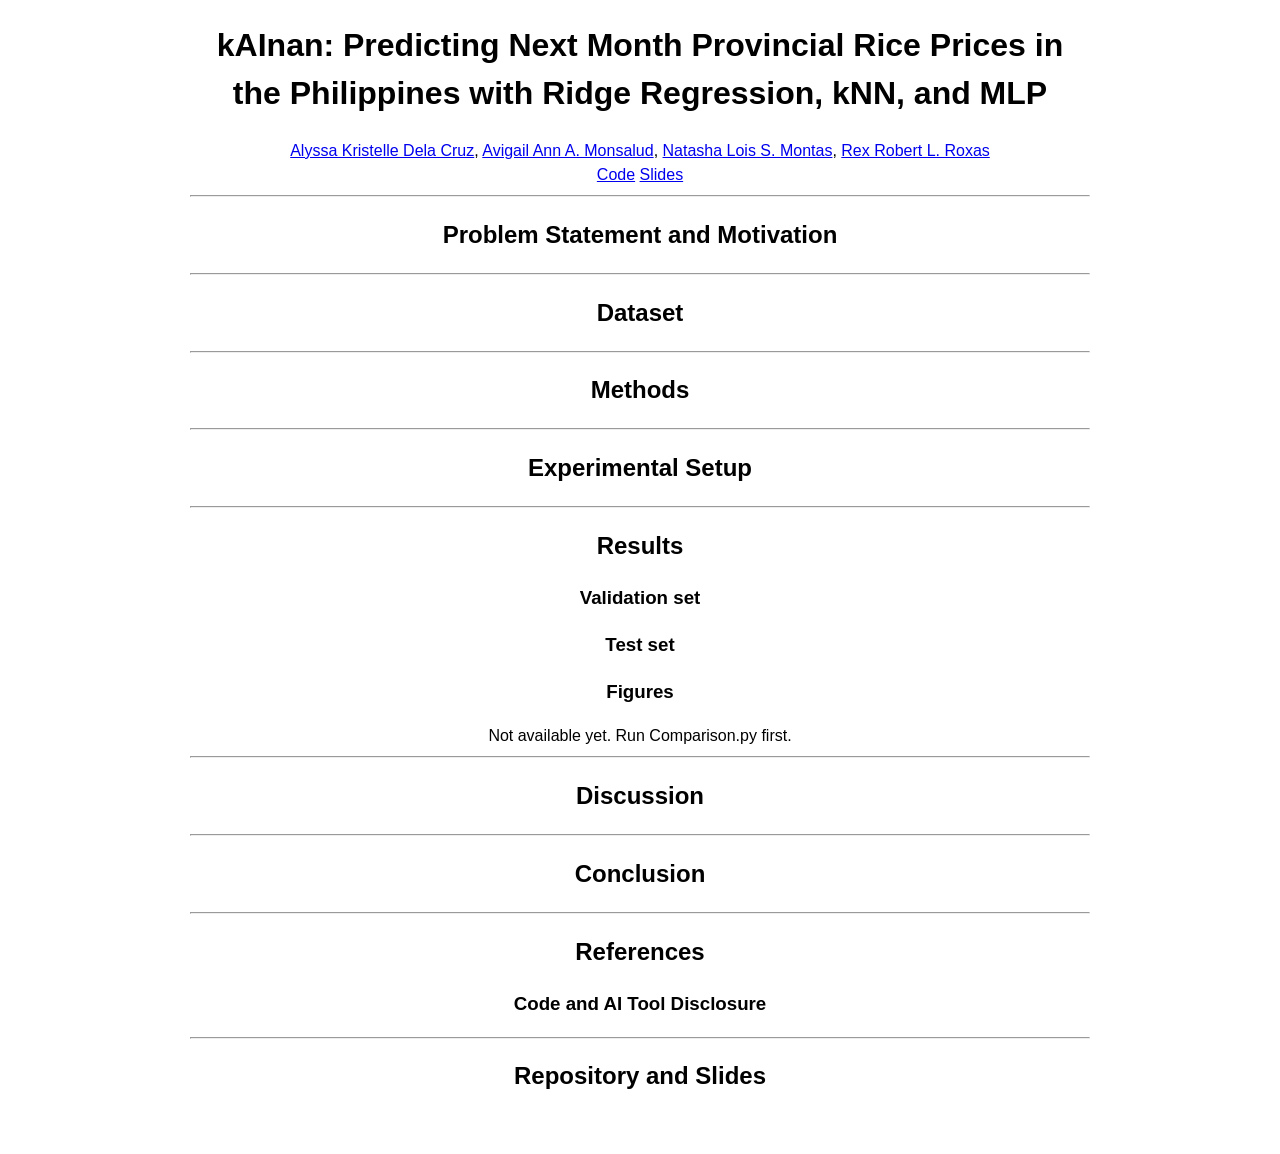
==== docs/index.html @ 431639cb "chore: update project page" ====
<!DOCTYPE html>
<html lang="en">
<head>
<meta charset="utf-8">
<meta name="viewport" content="width=device-width, initial-scale=1">
<title>kAInan Project Page</title>
<style>
    body { max-width: 900px; margin: 0 auto; padding: 0 16px 40px; text-align: center; font-family: Helvetica, Arial, sans-serif; line-height: 1.5; }
    table { margin: 12px auto; border-collapse: collapse; }
    th, td { border: 1px solid #999; padding: 6px 10px; }
    ul, ol { list-style-position: inside; padding: 0; }
    img { max-width: 100%; }
</style>
</head>
<body>

<!-- Every [data-content="name"] box is filled by script.js using the matching entry in content.js -->

<!-- 1. Title and group members -->
<header>
    <h1 data-content="title"></h1>
    <div data-content="members"></div>
    <div data-content="links"></div>
</header>
<hr>

<section id="problem">
    <h2>Problem Statement and Motivation</h2>
    <div data-content="problem"></div>
</section>
<hr>

<section id="dataset">
    <h2>Dataset</h2>
    <div data-content="dataset"></div>
</section>
<hr>

<section id="methods">
    <h2>Methods</h2>
    <div data-content="methods"></div>
</section>
<hr>

<section id="setup">
    <h2>Experimental Setup</h2>
    <div data-content="setup"></div>
</section>
<hr>

<section id="results">
    <h2>Results</h2>
    <div data-content="results"></div>

    <h3>Validation set</h3>
    <!-- loaded from assets/results_val.html written by comparison py  -->
    <div data-include="assets/results_val.html"></div>

    <h3>Test set</h3>
    <!-- loaded from assets/results_test.html written by comparison py -->
    <div data-include="assets/results_test.html"></div>

    <h3>Figures</h3>
    <!-- loaded from assets/*_test.png written by comparison py-->
    <div data-figures="assets/error_bars_test.png|MAE and RMSE per method,assets/pred_vs_actual_test.png|Predicted vs actual price,assets/error_by_month_test.png|Average error by month"></div>
</section>
<hr>

<section id="discussion">
    <h2>Discussion</h2>
    <div data-content="discussion"></div>
</section>
<hr>

<section id="conclusion">
    <h2>Conclusion</h2>
    <div data-content="conclusion"></div>
</section>
<hr>

<section id="references">
    <h2>References</h2>
    <div data-content="references"></div>
    <h3>Code and AI Tool Disclosure</h3>
    <div data-content="disclosure"></div>
</section>
<hr>

<section id="repo">
    <h2>Repository and Slides</h2>
    <div data-content="repo"></div>
</section>

<script src="content.js"></script>
<script src="script.js"></script>
</body>
</html>
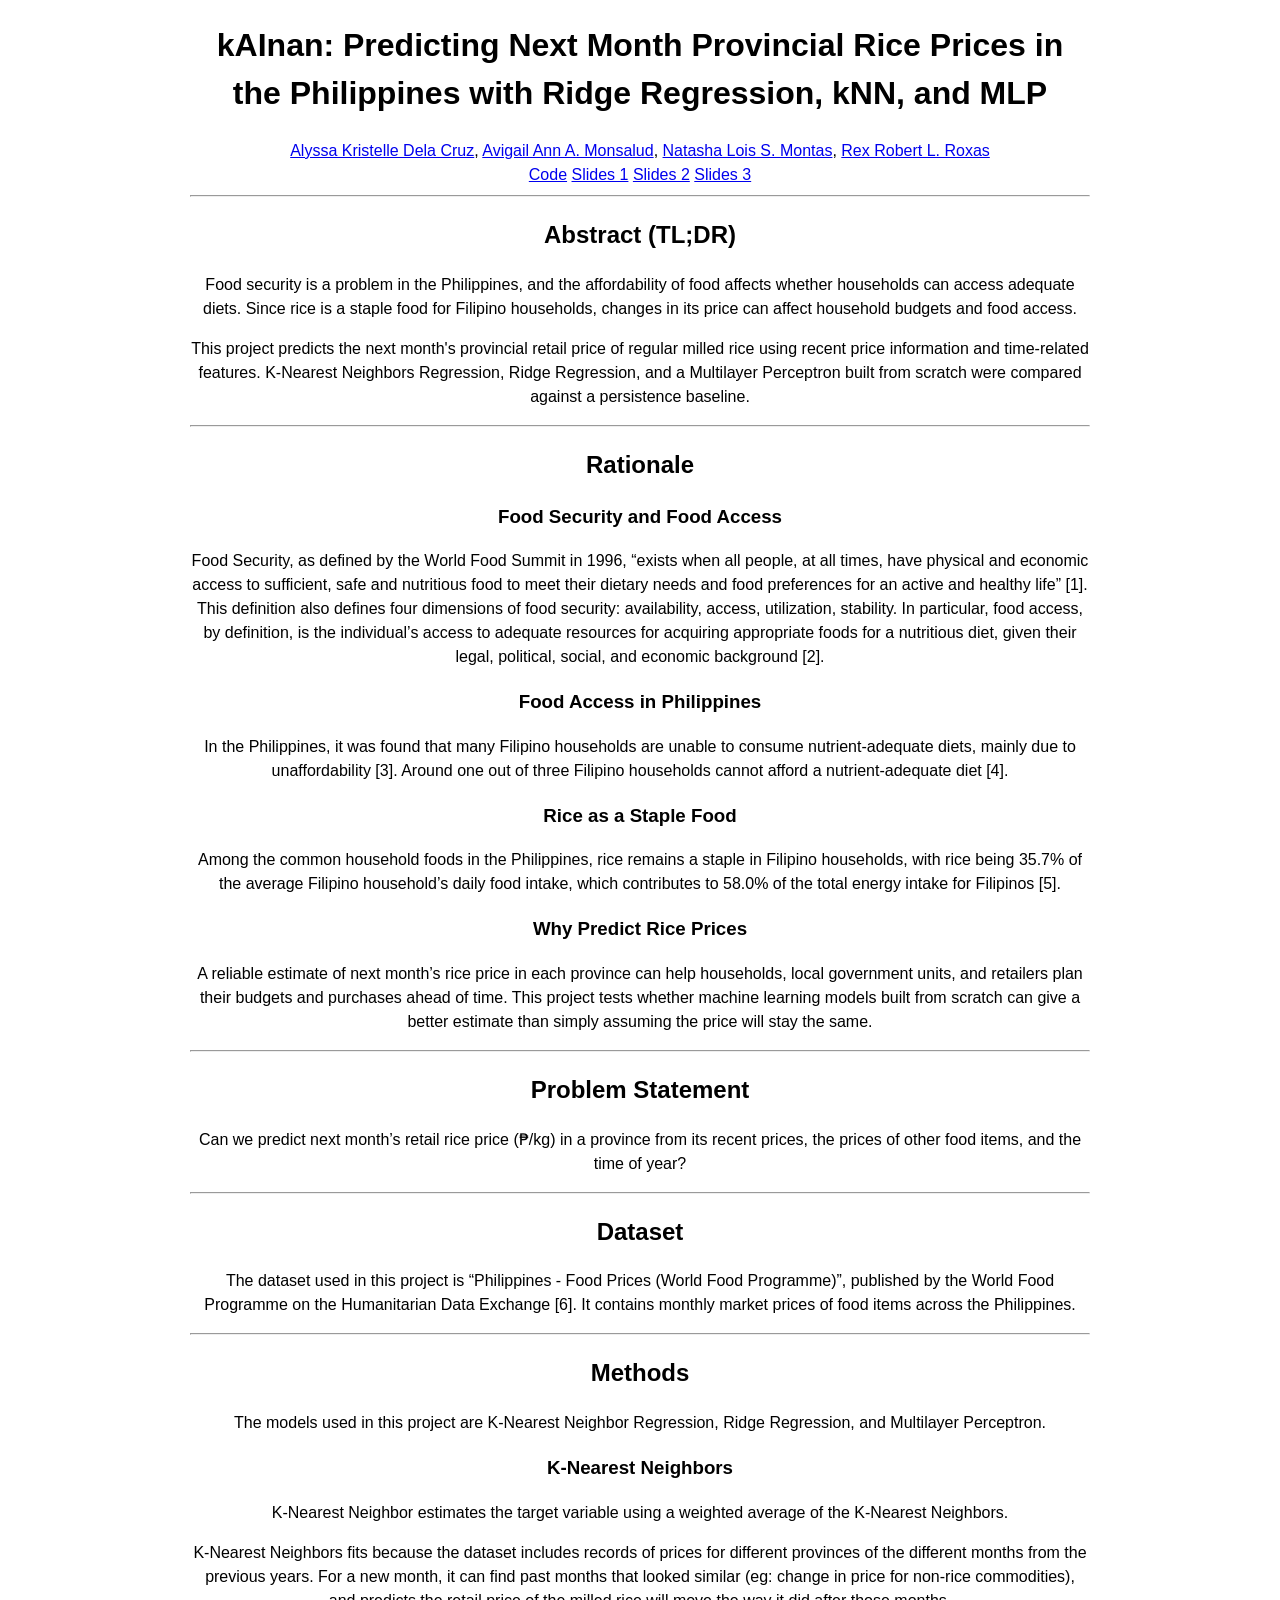
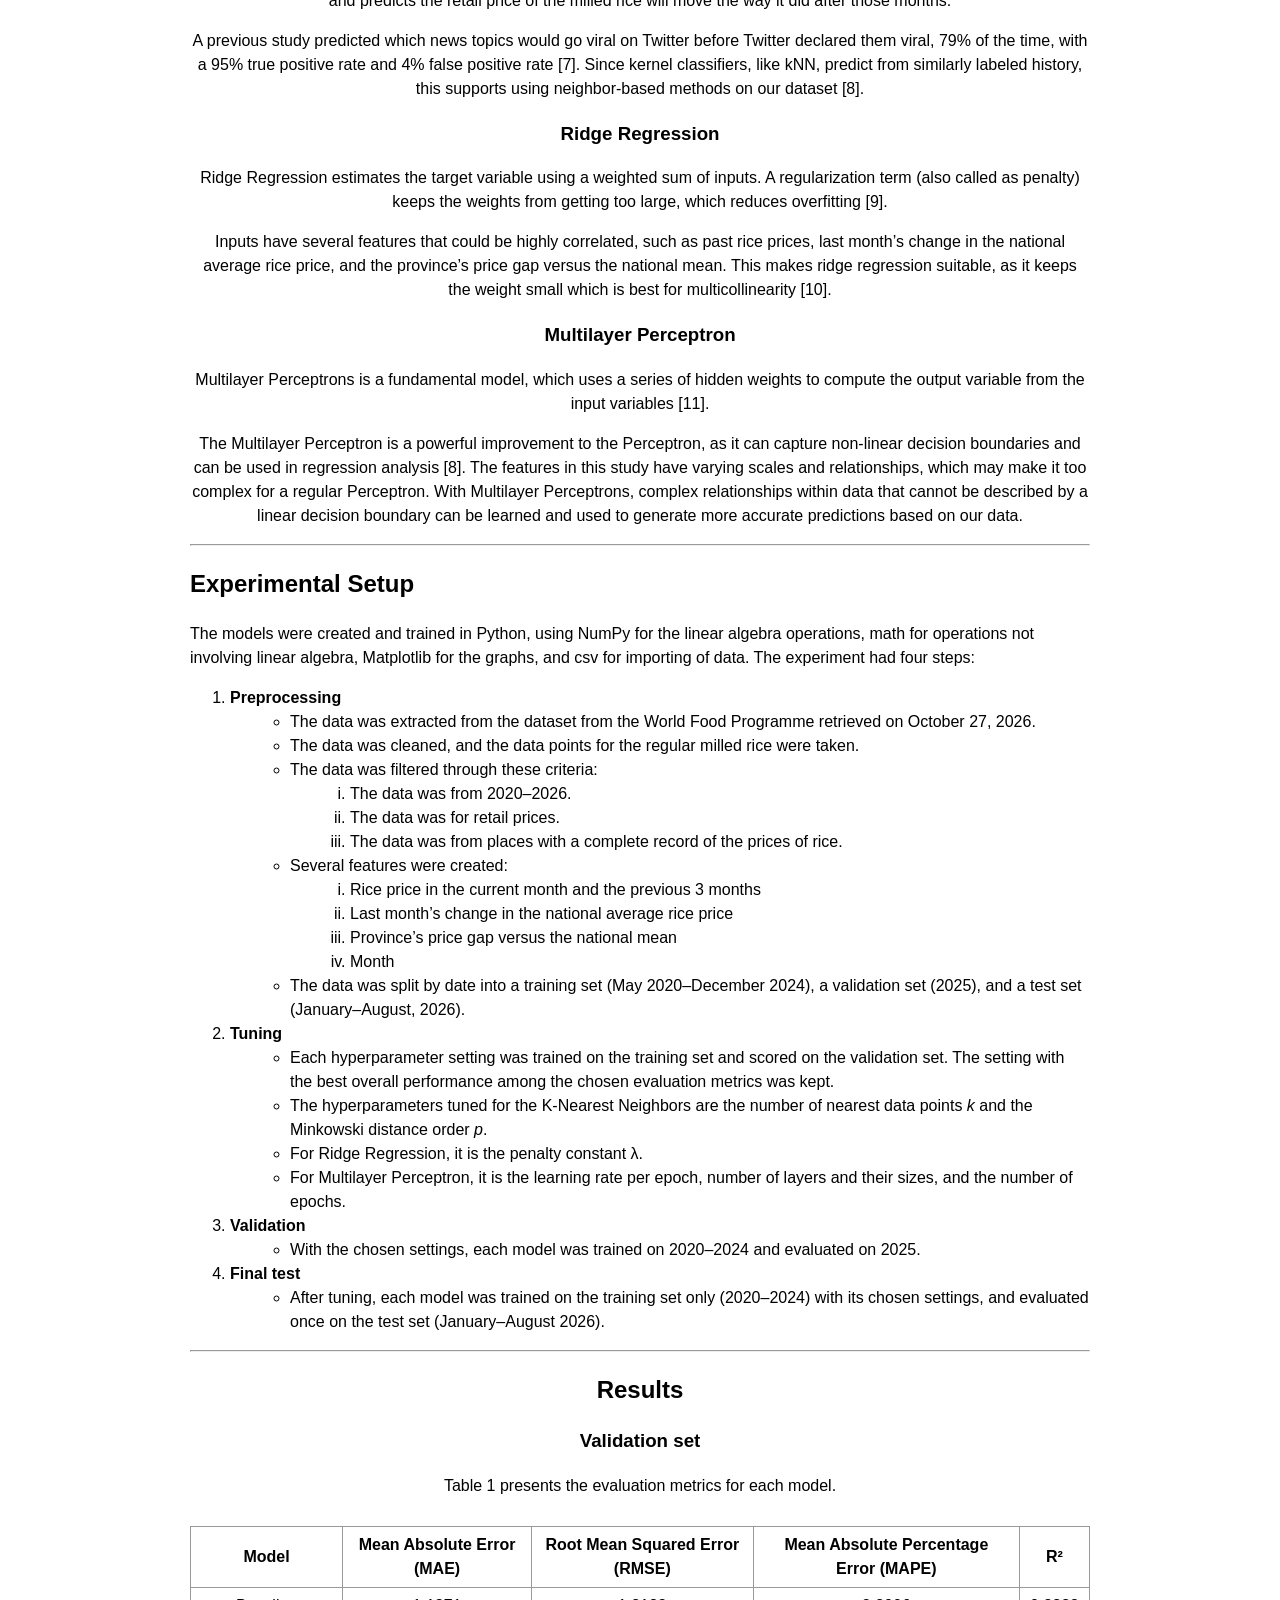
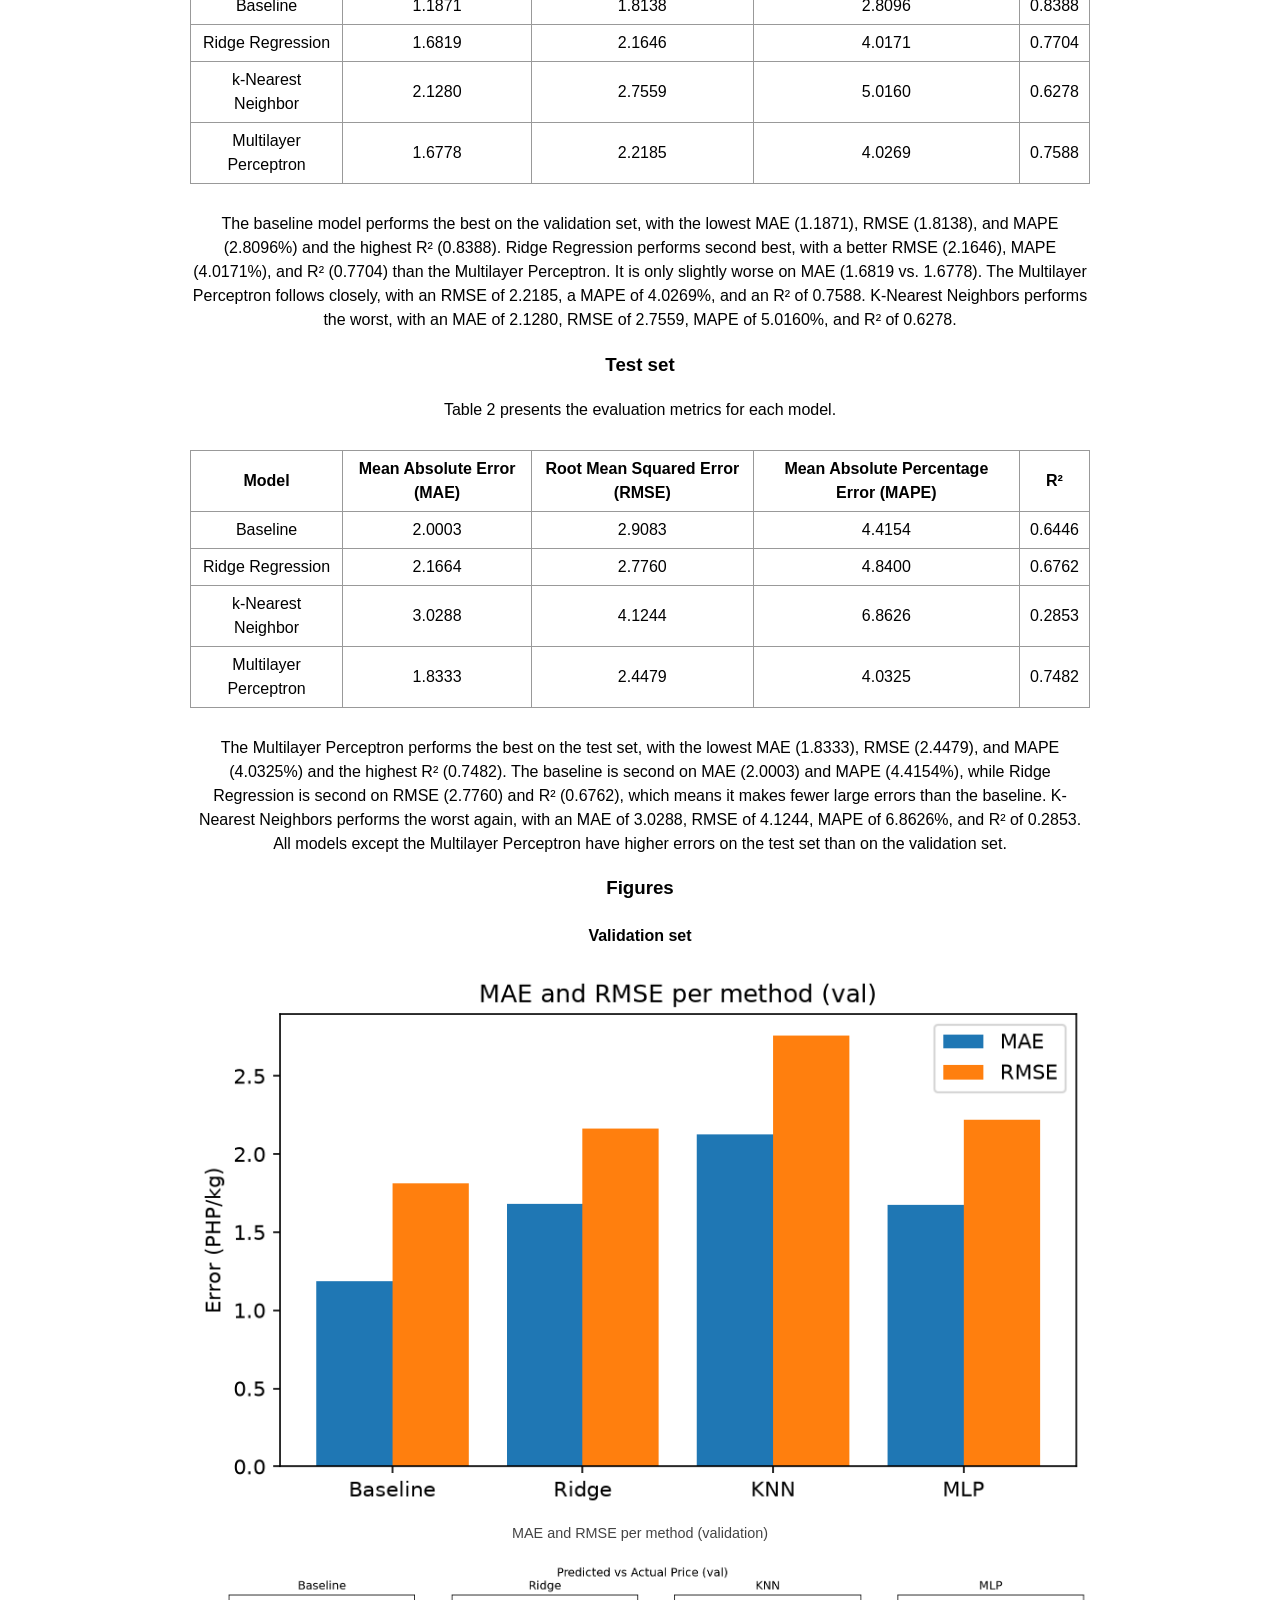
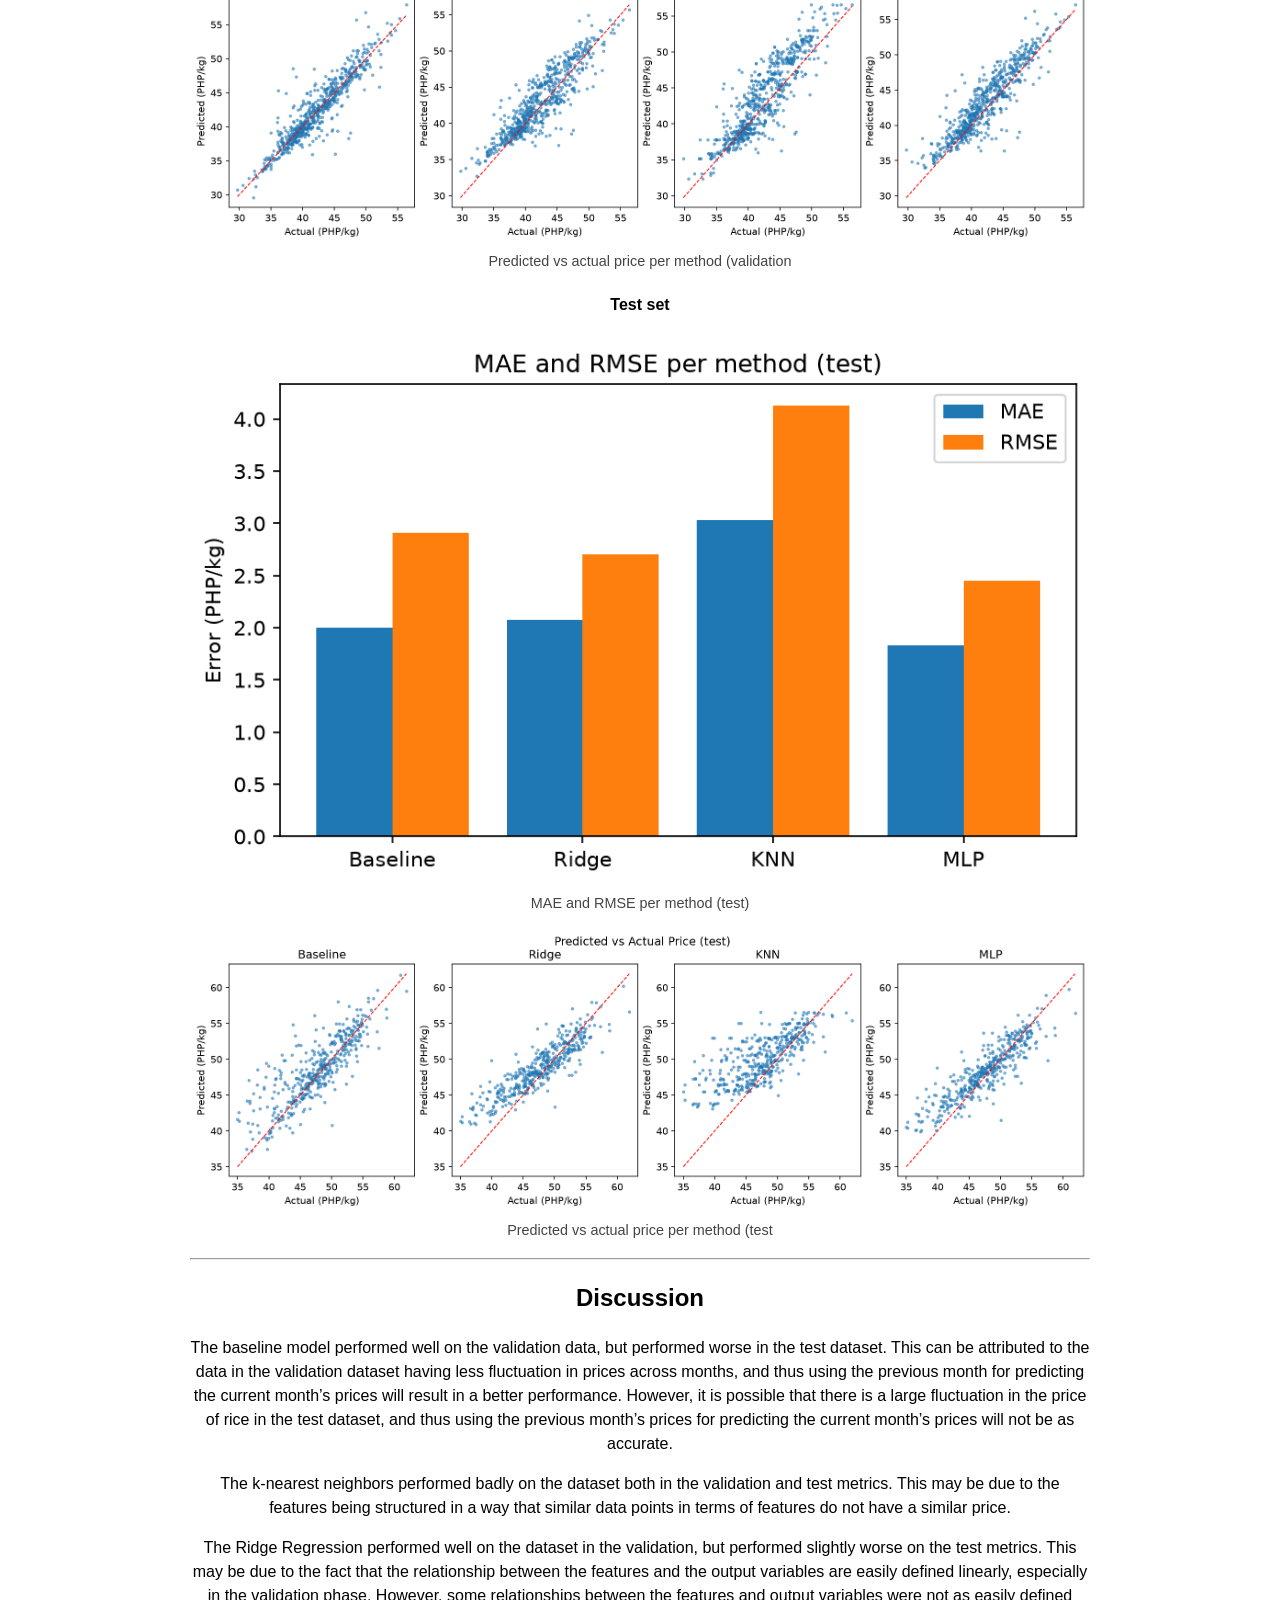
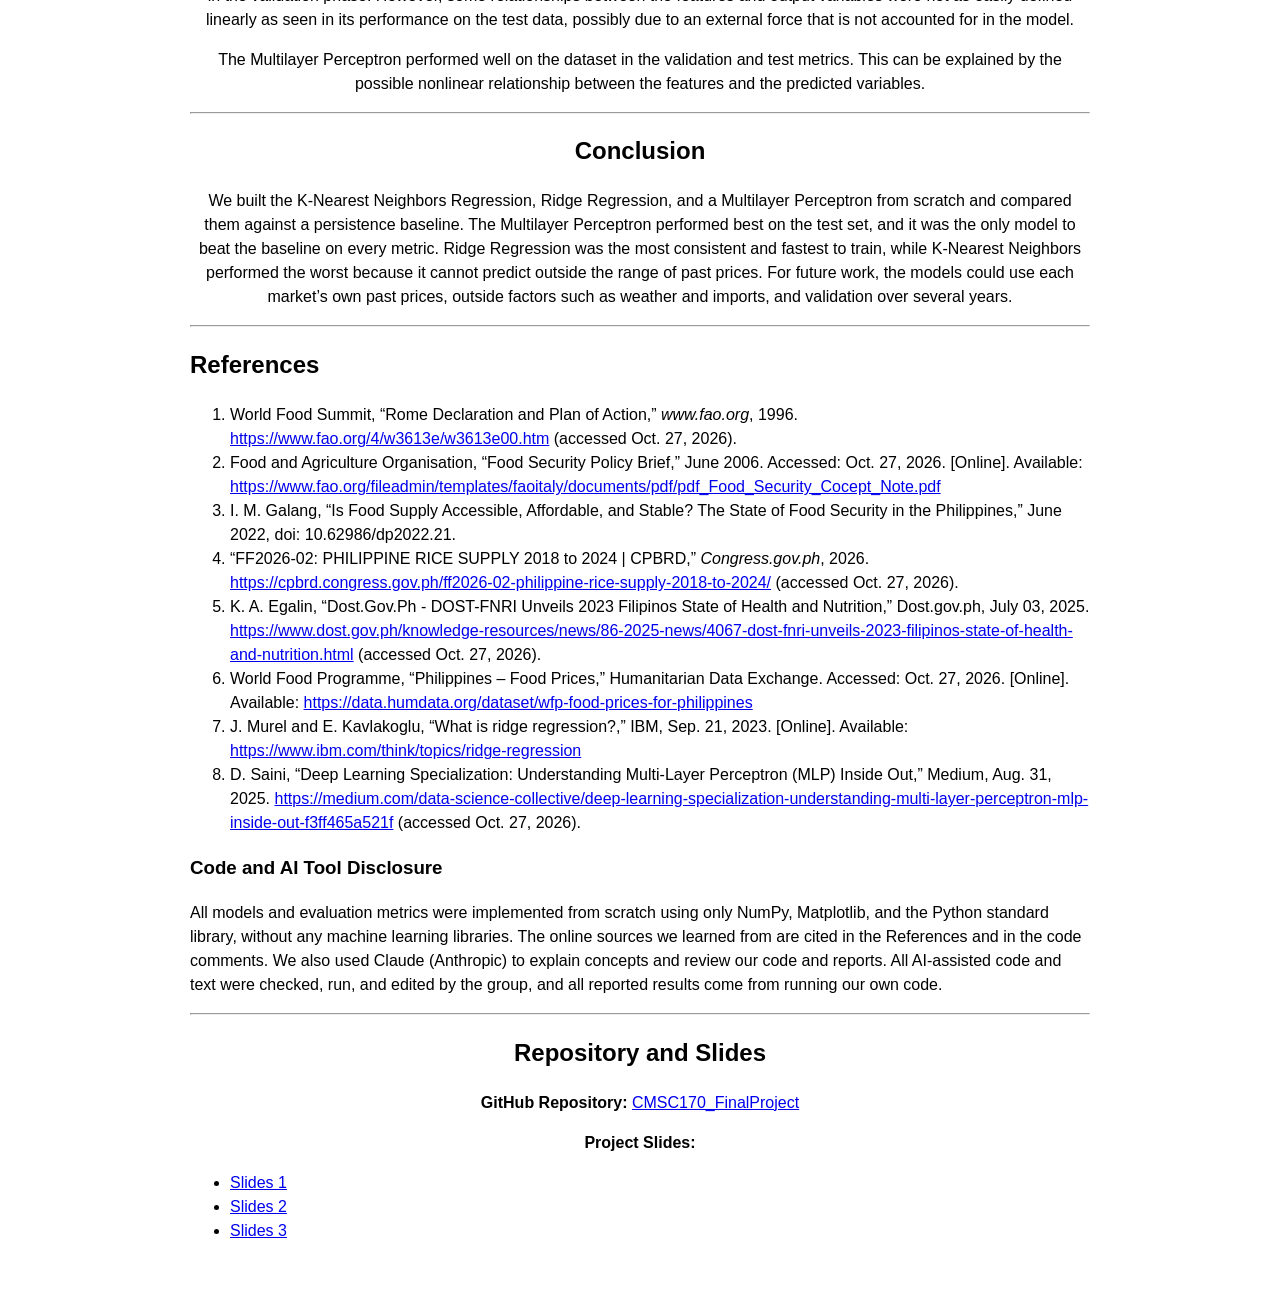
==== commit d8ff45ca: "chore: updated content and index.html" ====
--- a/docs/index.html
+++ b/docs/index.html
@@ -1,97 +1,166 @@
+
 <!DOCTYPE html>
 <html lang="en">
 <head>
-<meta charset="utf-8">
-<meta name="viewport" content="width=device-width, initial-scale=1">
-<title>kAInan Project Page</title>
-<style>
-    body { max-width: 900px; margin: 0 auto; padding: 0 16px 40px; text-align: center; font-family: Helvetica, Arial, sans-serif; line-height: 1.5; }
-    table { margin: 12px auto; border-collapse: collapse; }
-    th, td { border: 1px solid #999; padding: 6px 10px; }
-    ul, ol { list-style-position: inside; padding: 0; }
-    img { max-width: 100%; }
-</style>
+    <meta charset="utf-8">
+    <meta name="viewport" content="width=device-width, initial-scale=1">
+    <title>kAInan Project Page</title>
+
+    <style>
+        body {
+            max-width: 900px;
+            margin: 0 auto;
+            padding: 0 16px 40px;
+            text-align: center;
+            font-family: Helvetica, Arial, sans-serif;
+            line-height: 1.5;
+        }
+
+        table {
+            margin: 12px auto;
+            border-collapse: collapse;
+        }
+
+        th, td {
+            border: 1px solid #999;
+            padding: 6px 10px;
+        }
+
+        ul, ol {
+            list-style-position: outside;
+            padding-left: 40px;
+            text-align: left;
+        }
+
+        img {
+            max-width: 100%;
+        }
+
+        .left {
+            text-align: left;
+        }
+
+        figure {
+            margin: 16px 0;
+        }
+
+        figcaption {
+            font-size: 0.9em;
+            color: #444;
+        }
+
+        .table-wrap {
+            overflow-x: auto;
+        }
+
+        #setup ol ol,
+        #setup ol ul {
+        margin-left: 20px;
+}
+    </style>
 </head>
+
 <body>
 
-<!-- Every [data-content="name"] box is filled by script.js using the matching entry in content.js -->
+    <!-- Every [data-content="name"] box is filled by script.js using content.js -->
 
-<!-- 1. Title and group members -->
-<header>
-    <h1 data-content="title"></h1>
-    <div data-content="members"></div>
-    <div data-content="links"></div>
-</header>
-<hr>
+    <!-- 1. Title and group members -->
+    <header>
+        <h1 data-content="title"></h1>
+        <div data-content="members"></div>
+        <div data-content="links"></div>
+    </header>
 
-<section id="problem">
-    <h2>Problem Statement and Motivation</h2>
-    <div data-content="problem"></div>
-</section>
-<hr>
+    <hr>
 
-<section id="dataset">
-    <h2>Dataset</h2>
-    <div data-content="dataset"></div>
-</section>
-<hr>
+    <section id="abstract">
+        <h2>Abstract (TL;DR)</h2>
+        <div data-content="abstract"></div>
+    </section>
 
-<section id="methods">
-    <h2>Methods</h2>
-    <div data-content="methods"></div>
-</section>
-<hr>
+    <hr>
 
-<section id="setup">
-    <h2>Experimental Setup</h2>
-    <div data-content="setup"></div>
-</section>
-<hr>
+    <section id="problem">
+        <h2>Rationale</h2>
+        <div data-content="rationale"></div>
+    </section>
 
-<section id="results">
-    <h2>Results</h2>
-    <div data-content="results"></div>
+    <hr>
 
-    <h3>Validation set</h3>
-    <!-- loaded from assets/results_val.html written by comparison py  -->
-    <div data-include="assets/results_val.html"></div>
+    <section id="dataset">
+        <h2>Problem Statement</h2>
+        <div data-content="problem"></div>
+    </section>
 
-    <h3>Test set</h3>
-    <!-- loaded from assets/results_test.html written by comparison py -->
-    <div data-include="assets/results_test.html"></div>
+    <hr>
 
-    <h3>Figures</h3>
-    <!-- loaded from assets/*_test.png written by comparison py-->
-    <div data-figures="assets/error_bars_test.png|MAE and RMSE per method,assets/pred_vs_actual_test.png|Predicted vs actual price,assets/error_by_month_test.png|Average error by month"></div>
-</section>
-<hr>
+    <section id="dataset">
+        <h2>Dataset</h2>
+        <div data-content="dataset"></div>
+    </section>
 
-<section id="discussion">
-    <h2>Discussion</h2>
-    <div data-content="discussion"></div>
-</section>
-<hr>
+    <hr>
 
-<section id="conclusion">
-    <h2>Conclusion</h2>
-    <div data-content="conclusion"></div>
-</section>
-<hr>
+    <section id="methods">
+        <h2>Methods</h2>
+        <div data-content="methods"></div>
+    </section>
 
-<section id="references">
-    <h2>References</h2>
-    <div data-content="references"></div>
-    <h3>Code and AI Tool Disclosure</h3>
-    <div data-content="disclosure"></div>
-</section>
-<hr>
+    <hr>
 
-<section id="repo">
-    <h2>Repository and Slides</h2>
-    <div data-content="repo"></div>
-</section>
+    <section id="setup" class="left">
+        <h2>Experimental Setup</h2>
+        <div data-content="setup"></div>
+    </section>
 
-<script src="content.js"></script>
-<script src="script.js"></script>
+    <hr>
+
+    <section id="results">
+        <h2>Results</h2>
+        <div data-content="results"></div>
+
+        <h3>Figures</h3>
+
+        <h4>Validation set</h4>
+        <div data-figures="assets/error_bars_val.png|MAE and RMSE per method (validation);assets/pred_vs_actual_val.png|Predicted vs actual price per method (validation; red line = perfect prediction)"></div>
+
+        <h4>Test set</h4>
+        <div data-figures="assets/error_bars_test.png|MAE and RMSE per method (test);assets/pred_vs_actual_test.png|Predicted vs actual price per method (test; red line = perfect prediction)"></div>
+    </section>
+
+    <hr>
+
+    <section id="discussion">
+        <h2>Discussion</h2>
+        <div data-content="discussion"></div>
+    </section>
+
+    <hr>
+
+    <section id="conclusion">
+        <h2>Conclusion</h2>
+        <div data-content="conclusion"></div>
+    </section>
+
+    <hr>
+
+    <section id="references" class="left">
+        <h2>References</h2>
+        <div data-content="references"></div>
+
+        <h3>Code and AI Tool Disclosure</h3>
+        <div data-content="disclosure"></div>
+    </section>
+
+    <hr>
+
+    <section id="repo">
+        <h2>Repository and Slides</h2>
+        <div data-content="repo"></div>
+    </section>
+
+    <script src="content.js"></script>
+    <script src="script.js"></script>
+
 </body>
-</html>+</html>
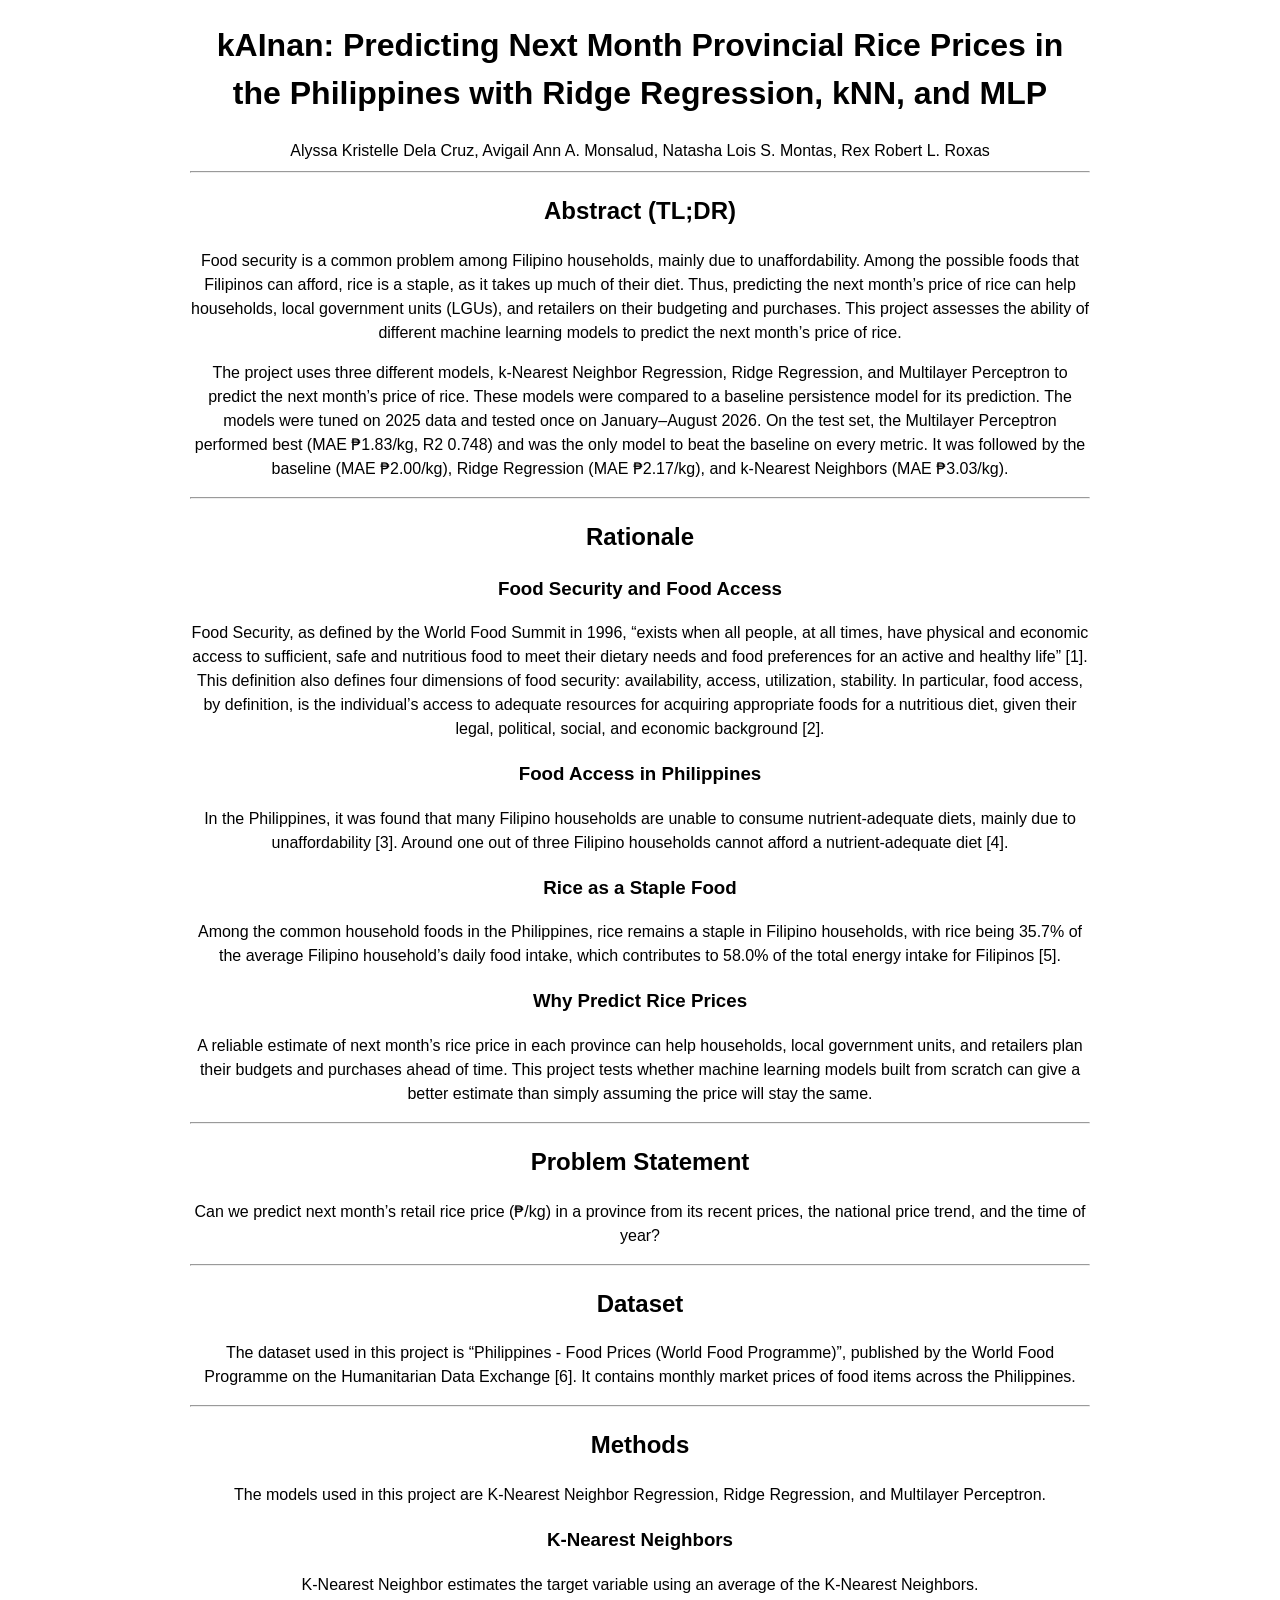
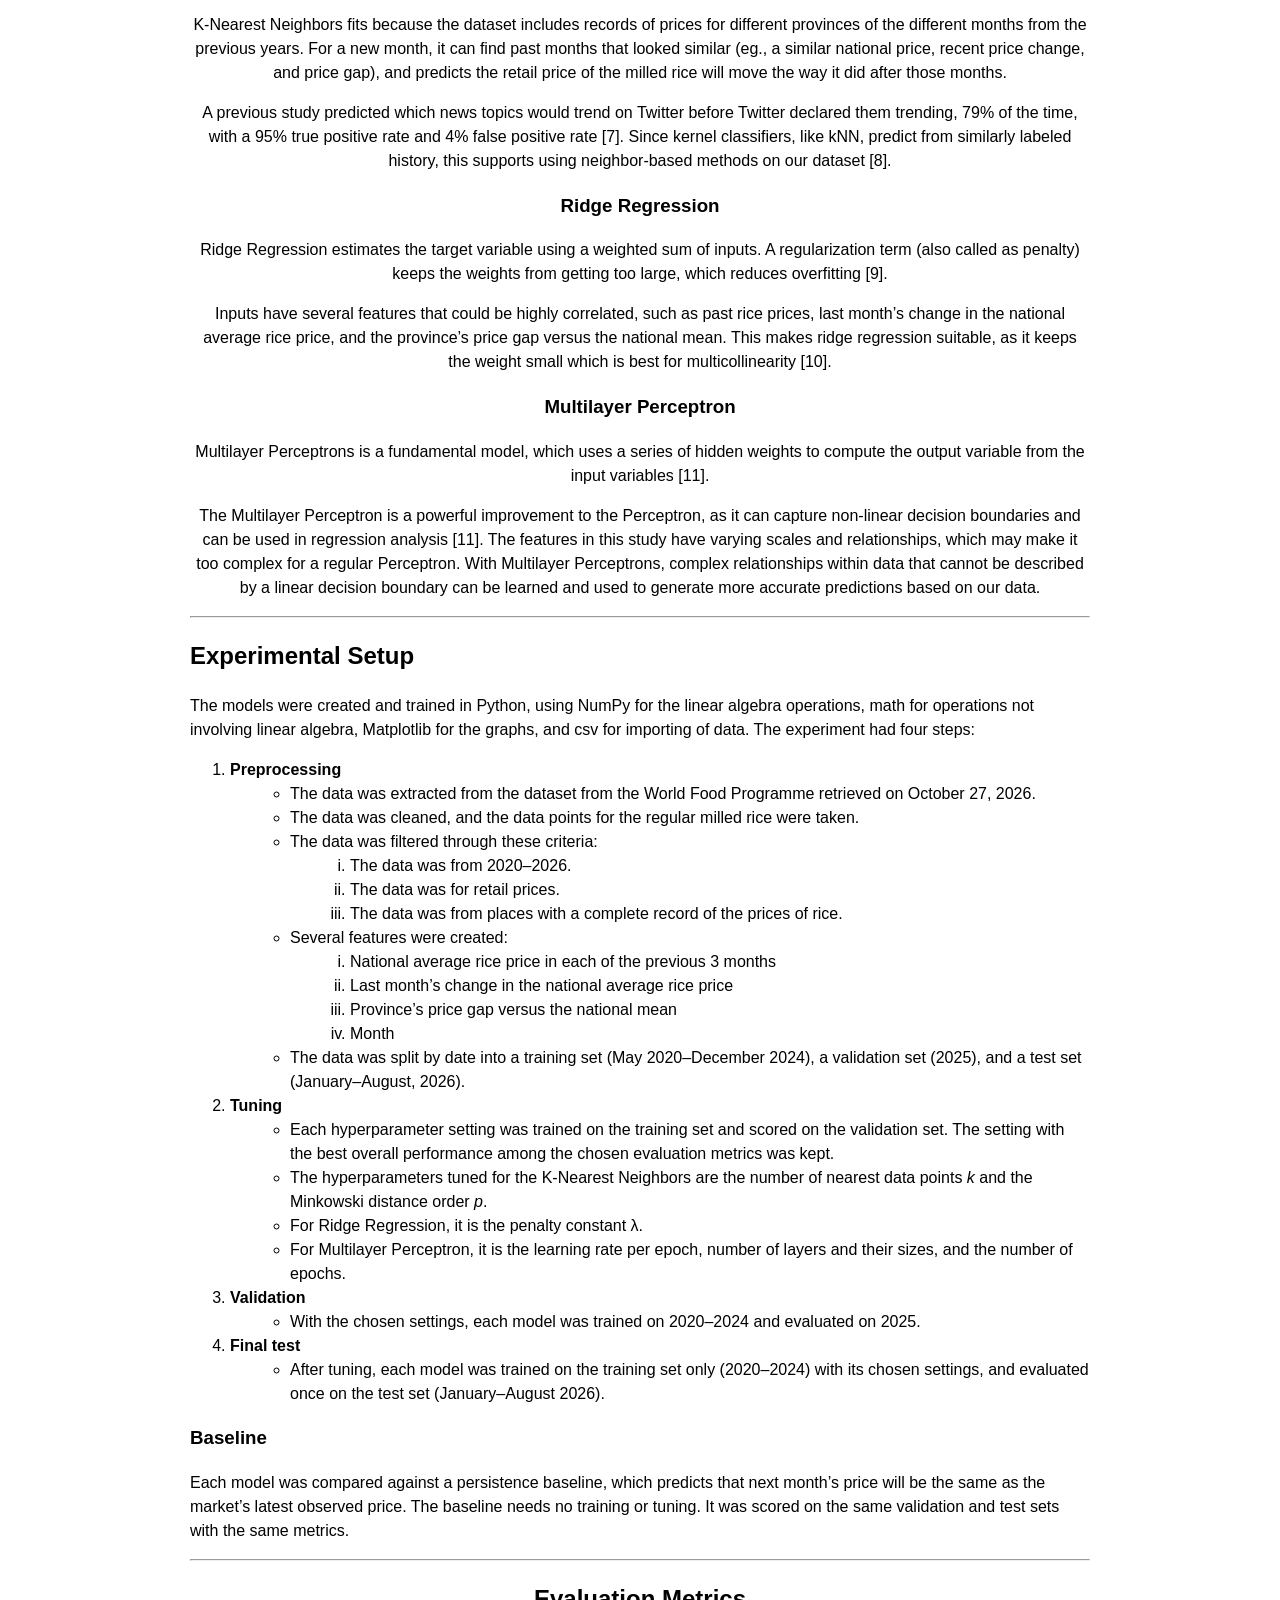
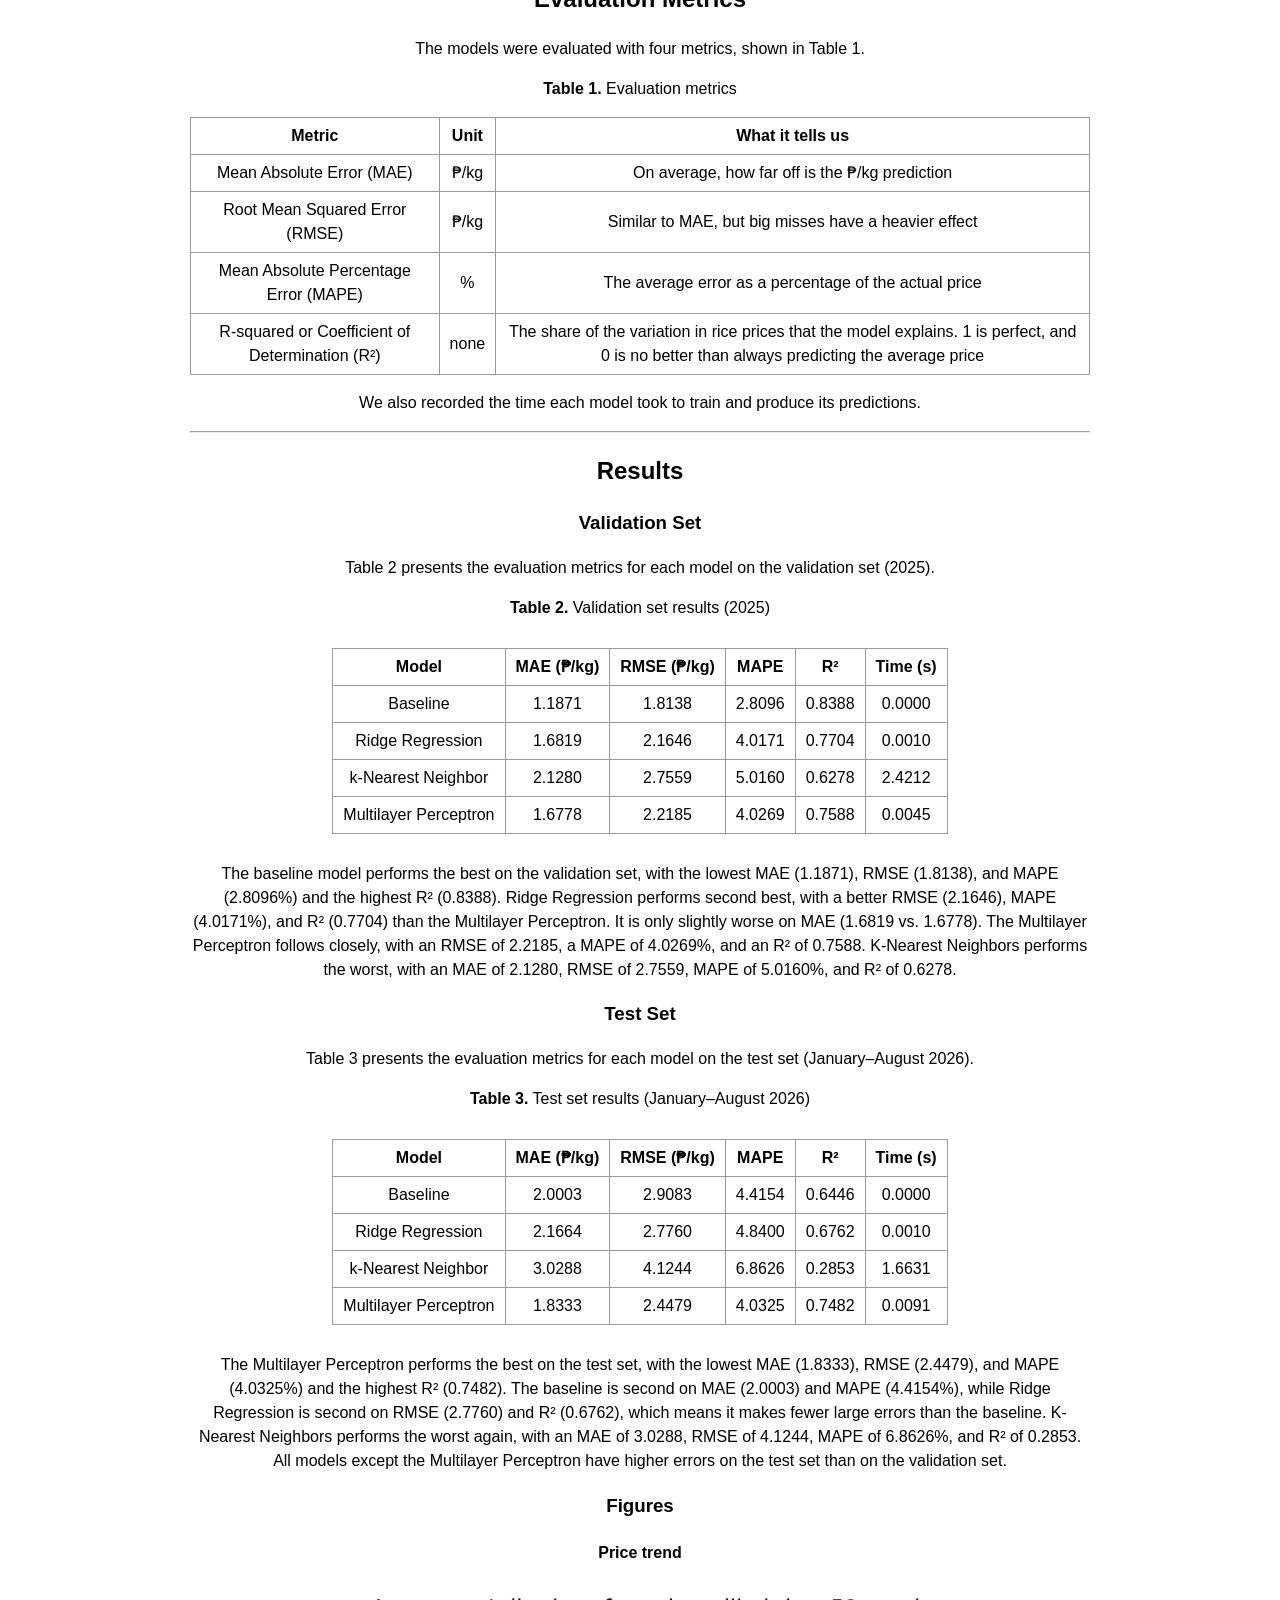
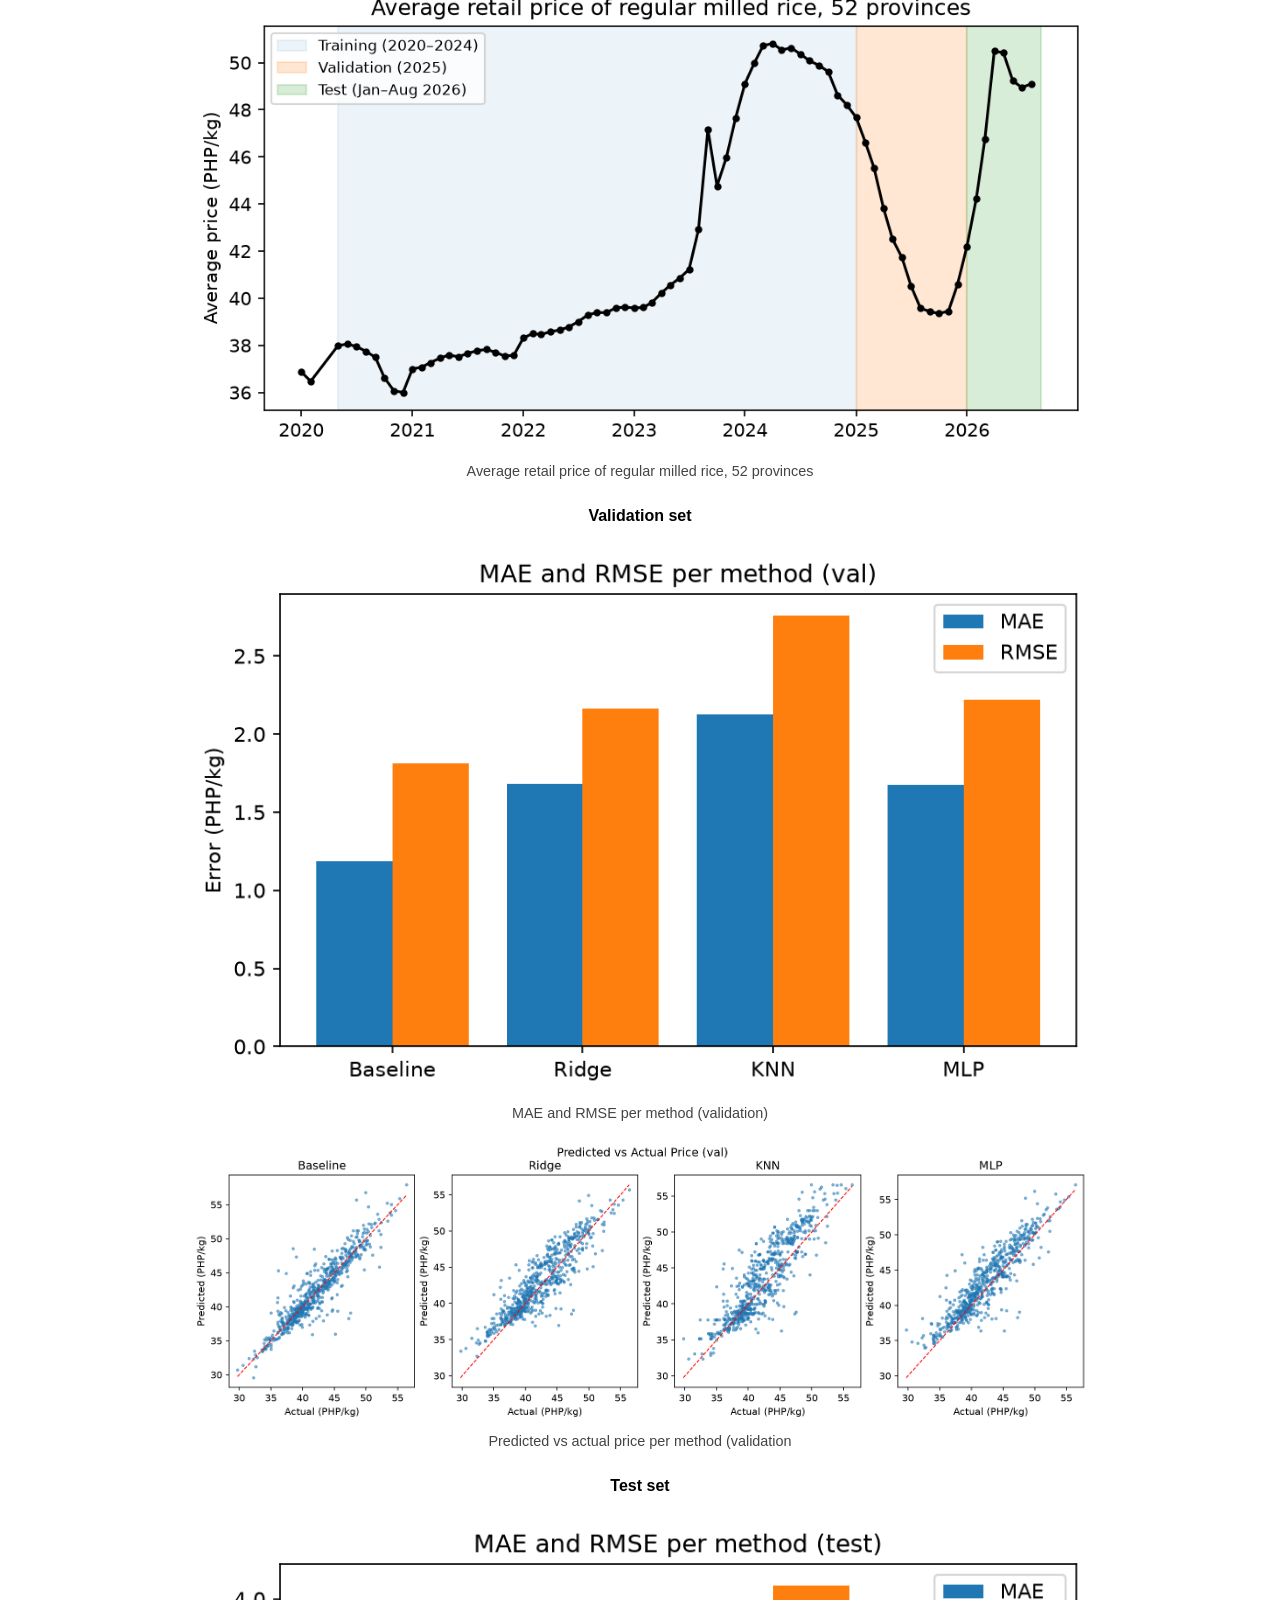
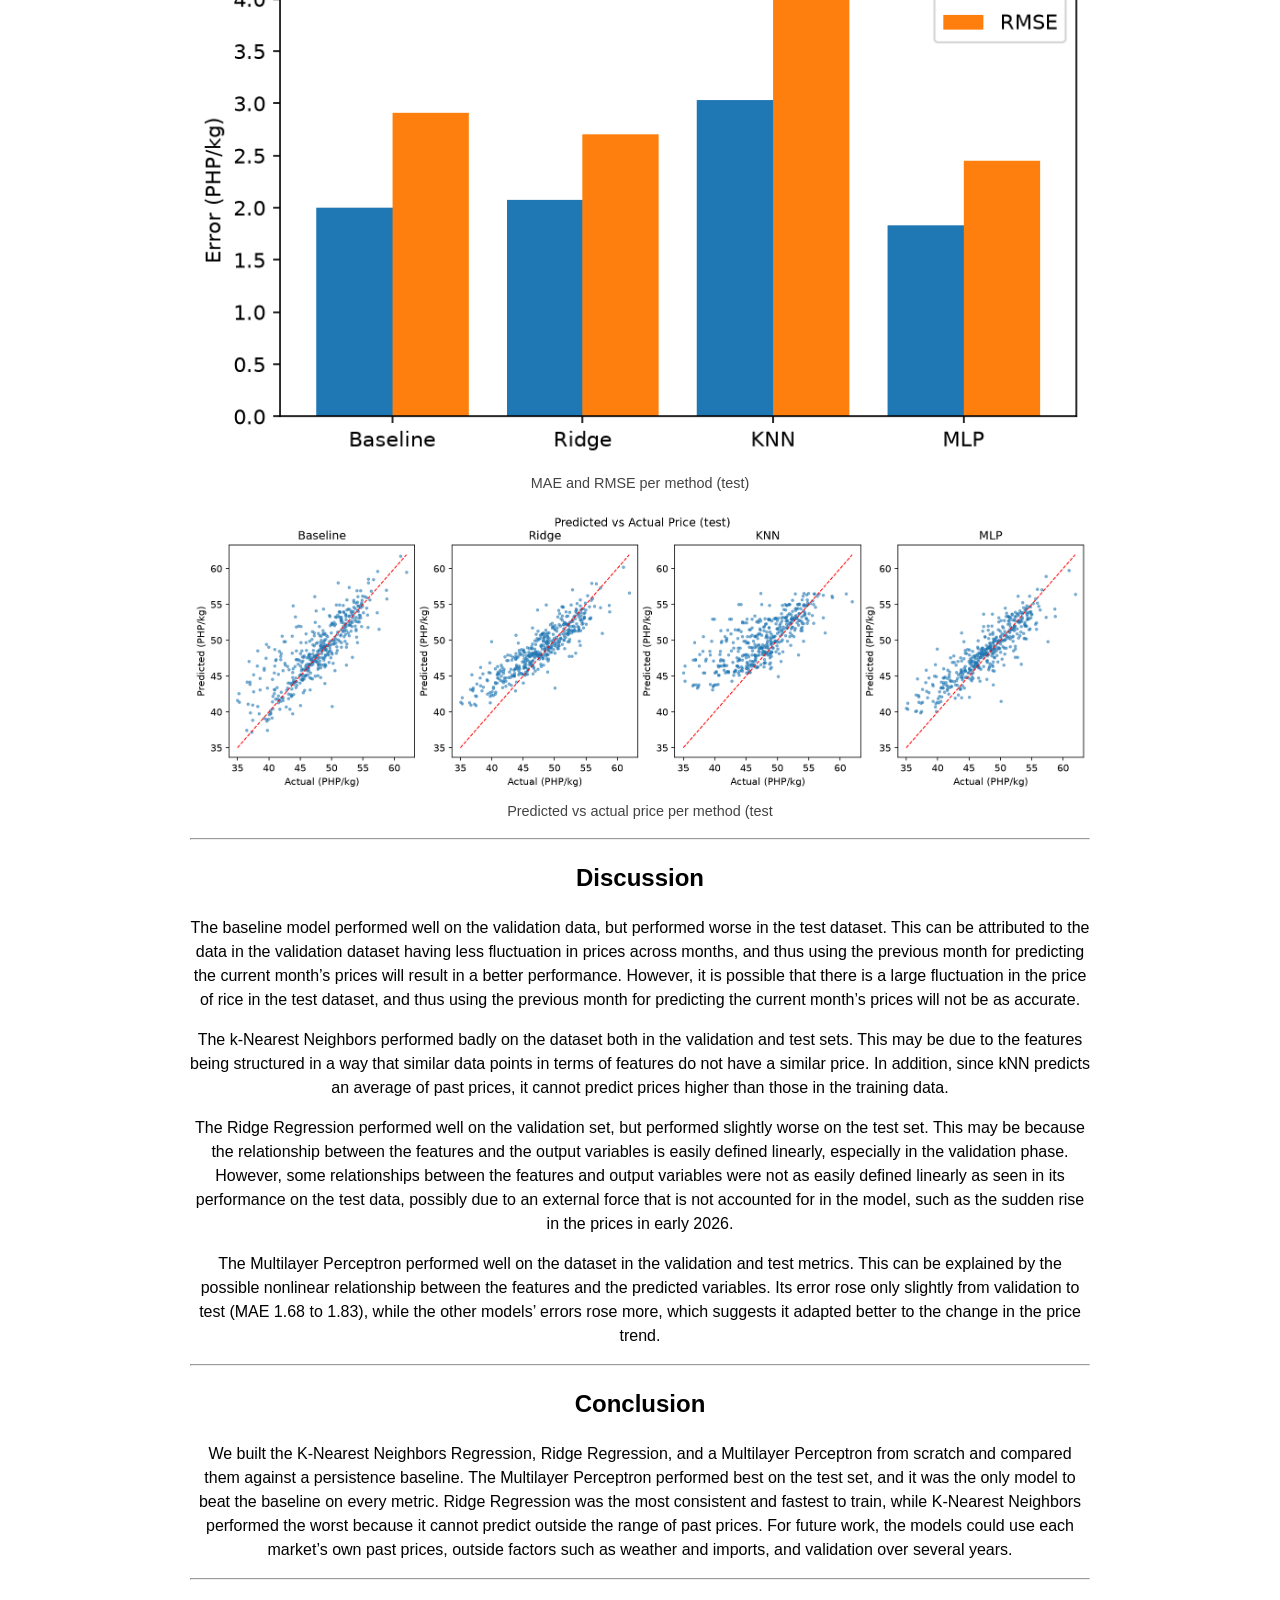
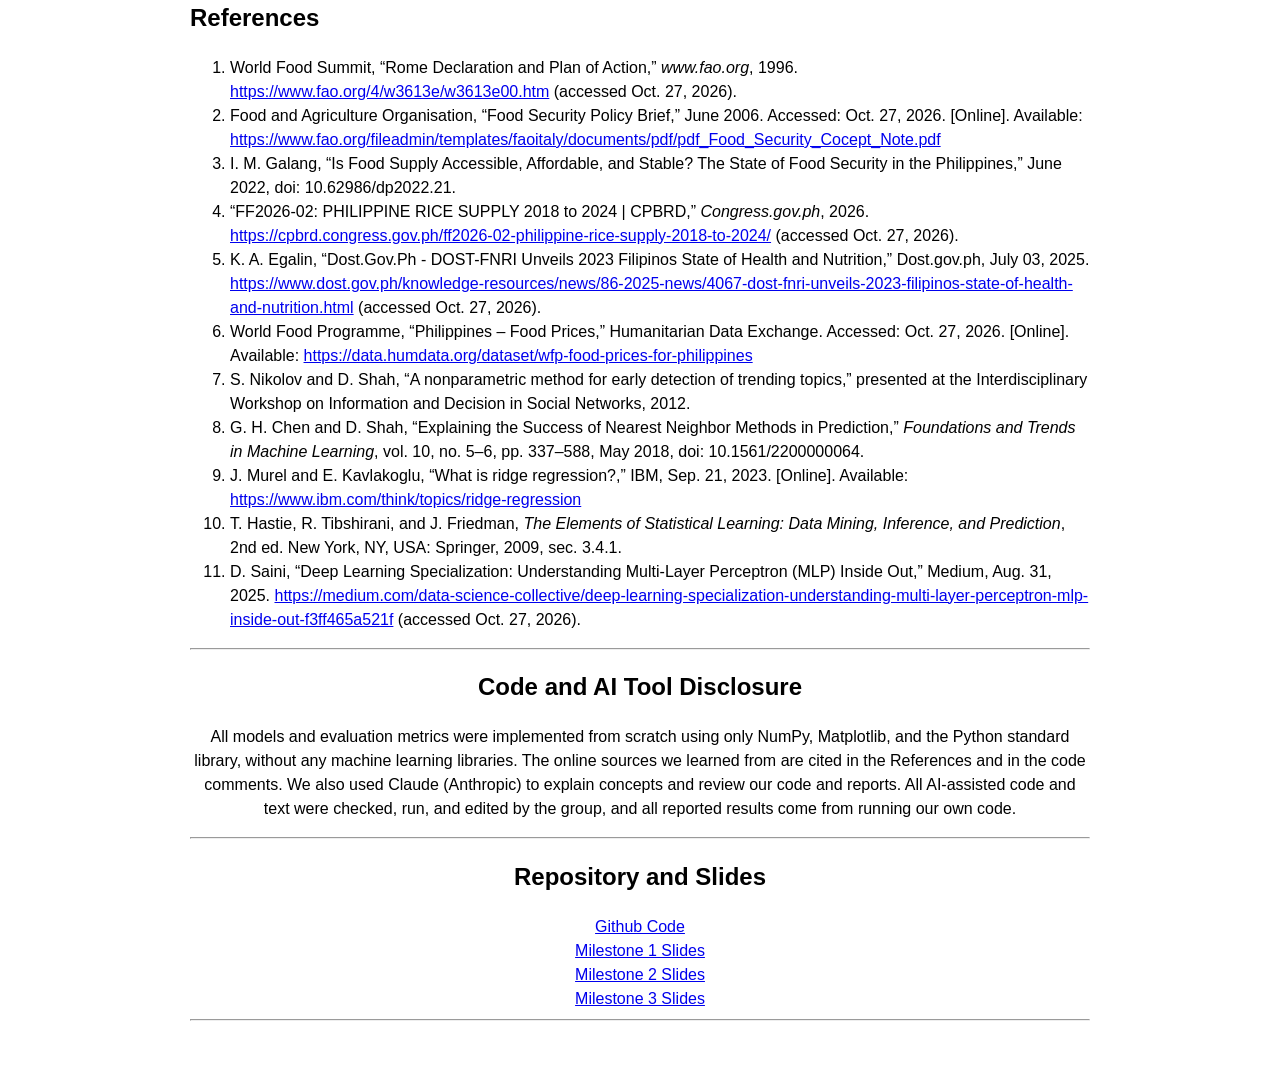
==== commit edd2b2da: "chore: updated content" ====
--- a/docs/index.html
+++ b/docs/index.html
@@ -1,4 +1,3 @@
-
 <!DOCTYPE html>
 <html lang="en">
 <head>
@@ -68,7 +67,6 @@
     <header>
         <h1 data-content="title"></h1>
         <div data-content="members"></div>
-        <div data-content="links"></div>
     </header>
 
     <hr>
@@ -80,14 +78,14 @@
 
     <hr>
 
-    <section id="problem">
+    <section id="rationale">
         <h2>Rationale</h2>
         <div data-content="rationale"></div>
     </section>
 
     <hr>
 
-    <section id="dataset">
+    <section id="problem">
         <h2>Problem Statement</h2>
         <div data-content="problem"></div>
     </section>
@@ -111,6 +109,16 @@
     <section id="setup" class="left">
         <h2>Experimental Setup</h2>
         <div data-content="setup"></div>
+
+        <h3>Baseline</h3>
+        <div data-content="baseline"></div>
+    </section>
+
+    <hr>
+
+    <section id="evaluation-metrics">
+        <h2>Evaluation Metrics</h2>
+        <div data-content="eval_metrics"></div>
     </section>
 
     <hr>
@@ -120,6 +128,8 @@
         <div data-content="results"></div>
 
         <h3>Figures</h3>
+        <h4>Price trend</h4>
+        <div data-figures="assets/price_trend.png|Average retail price of regular milled rice, 52 provinces"></div>
 
         <h4>Validation set</h4>
         <div data-figures="assets/error_bars_val.png|MAE and RMSE per method (validation);assets/pred_vs_actual_val.png|Predicted vs actual price per method (validation; red line = perfect prediction)"></div>
@@ -148,19 +158,18 @@
         <h2>References</h2>
         <div data-content="references"></div>
 
-        <h3>Code and AI Tool Disclosure</h3>
+    </section>
+        <hr>
+        <h2>Code and AI Tool Disclosure</h2>
         <div data-content="disclosure"></div>
-    </section>
+        <hr>
 
+        <h2>Repository and Slides</h2>
+        <div data-content="links"></div>
     <hr>
-
-    <section id="repo">
-        <h2>Repository and Slides</h2>
-        <div data-content="repo"></div>
-    </section>
 
     <script src="content.js"></script>
     <script src="script.js"></script>
 
 </body>
-</html>
+</html>
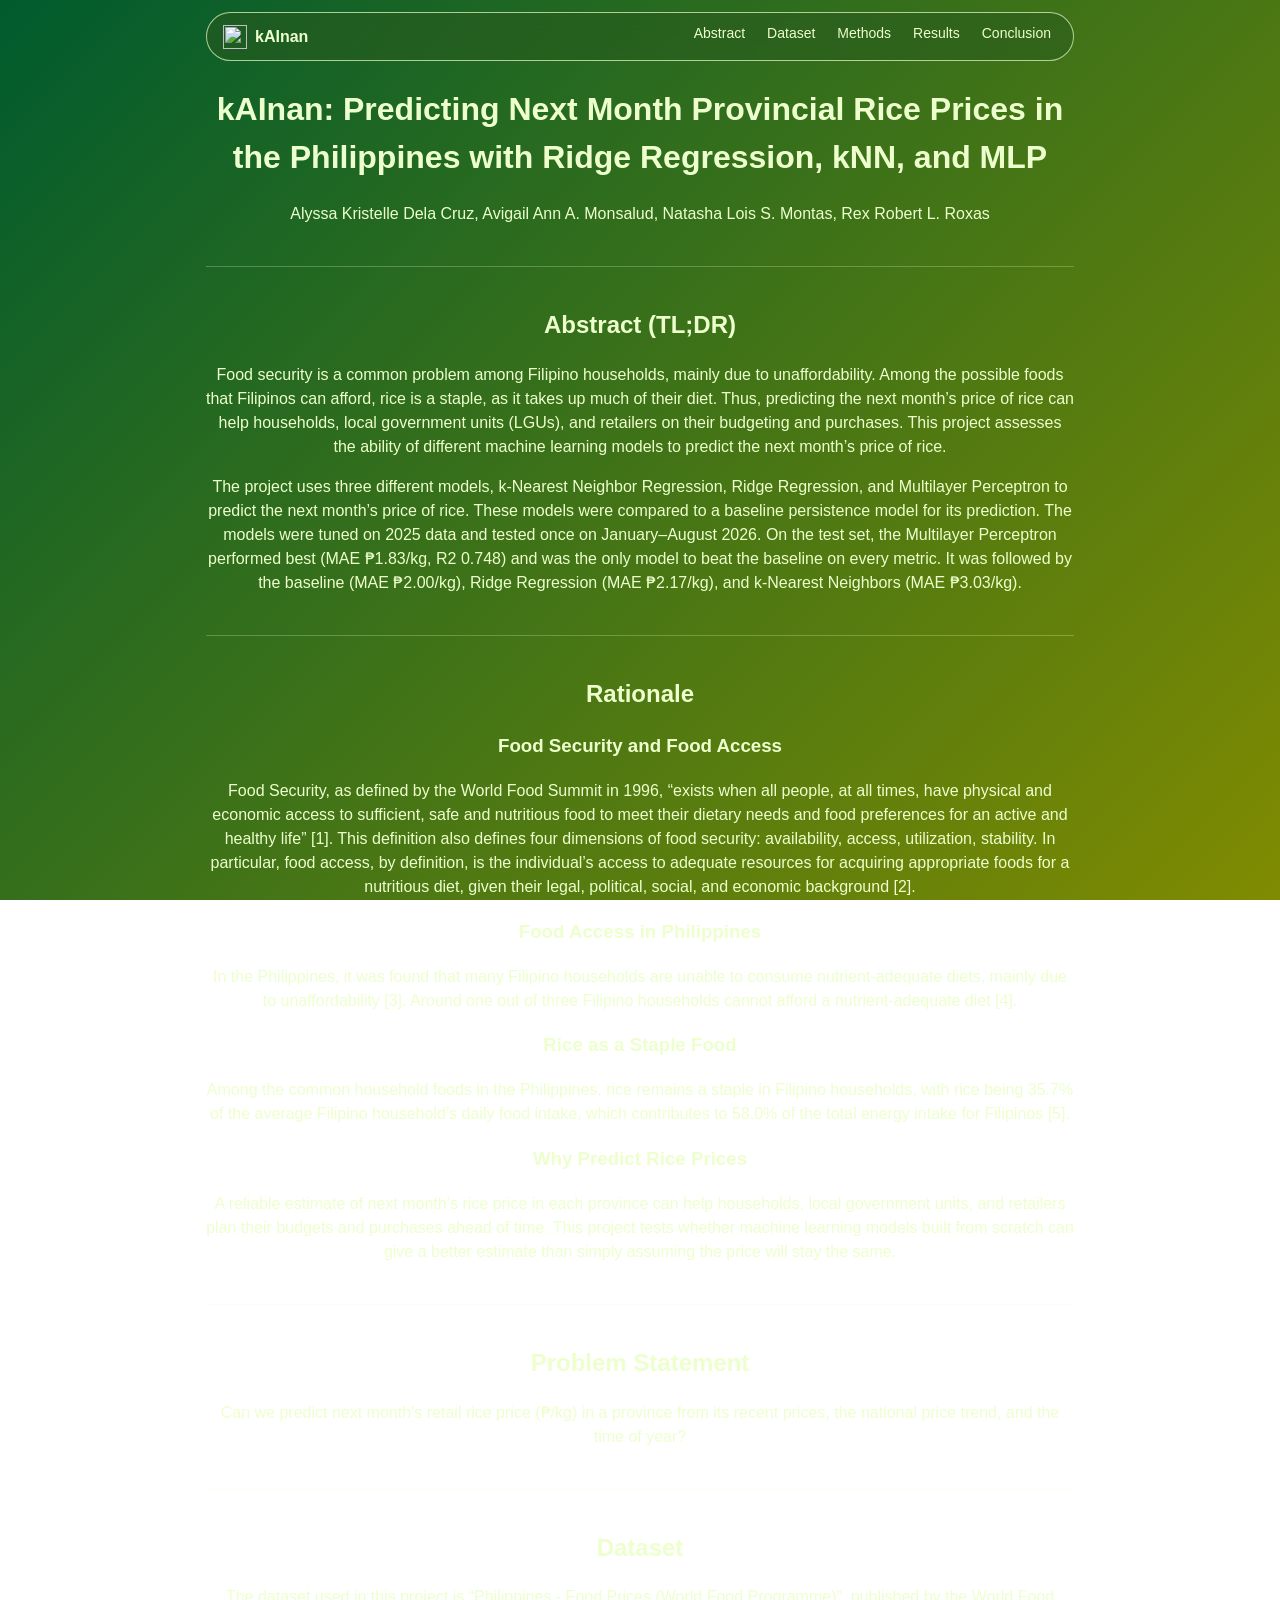
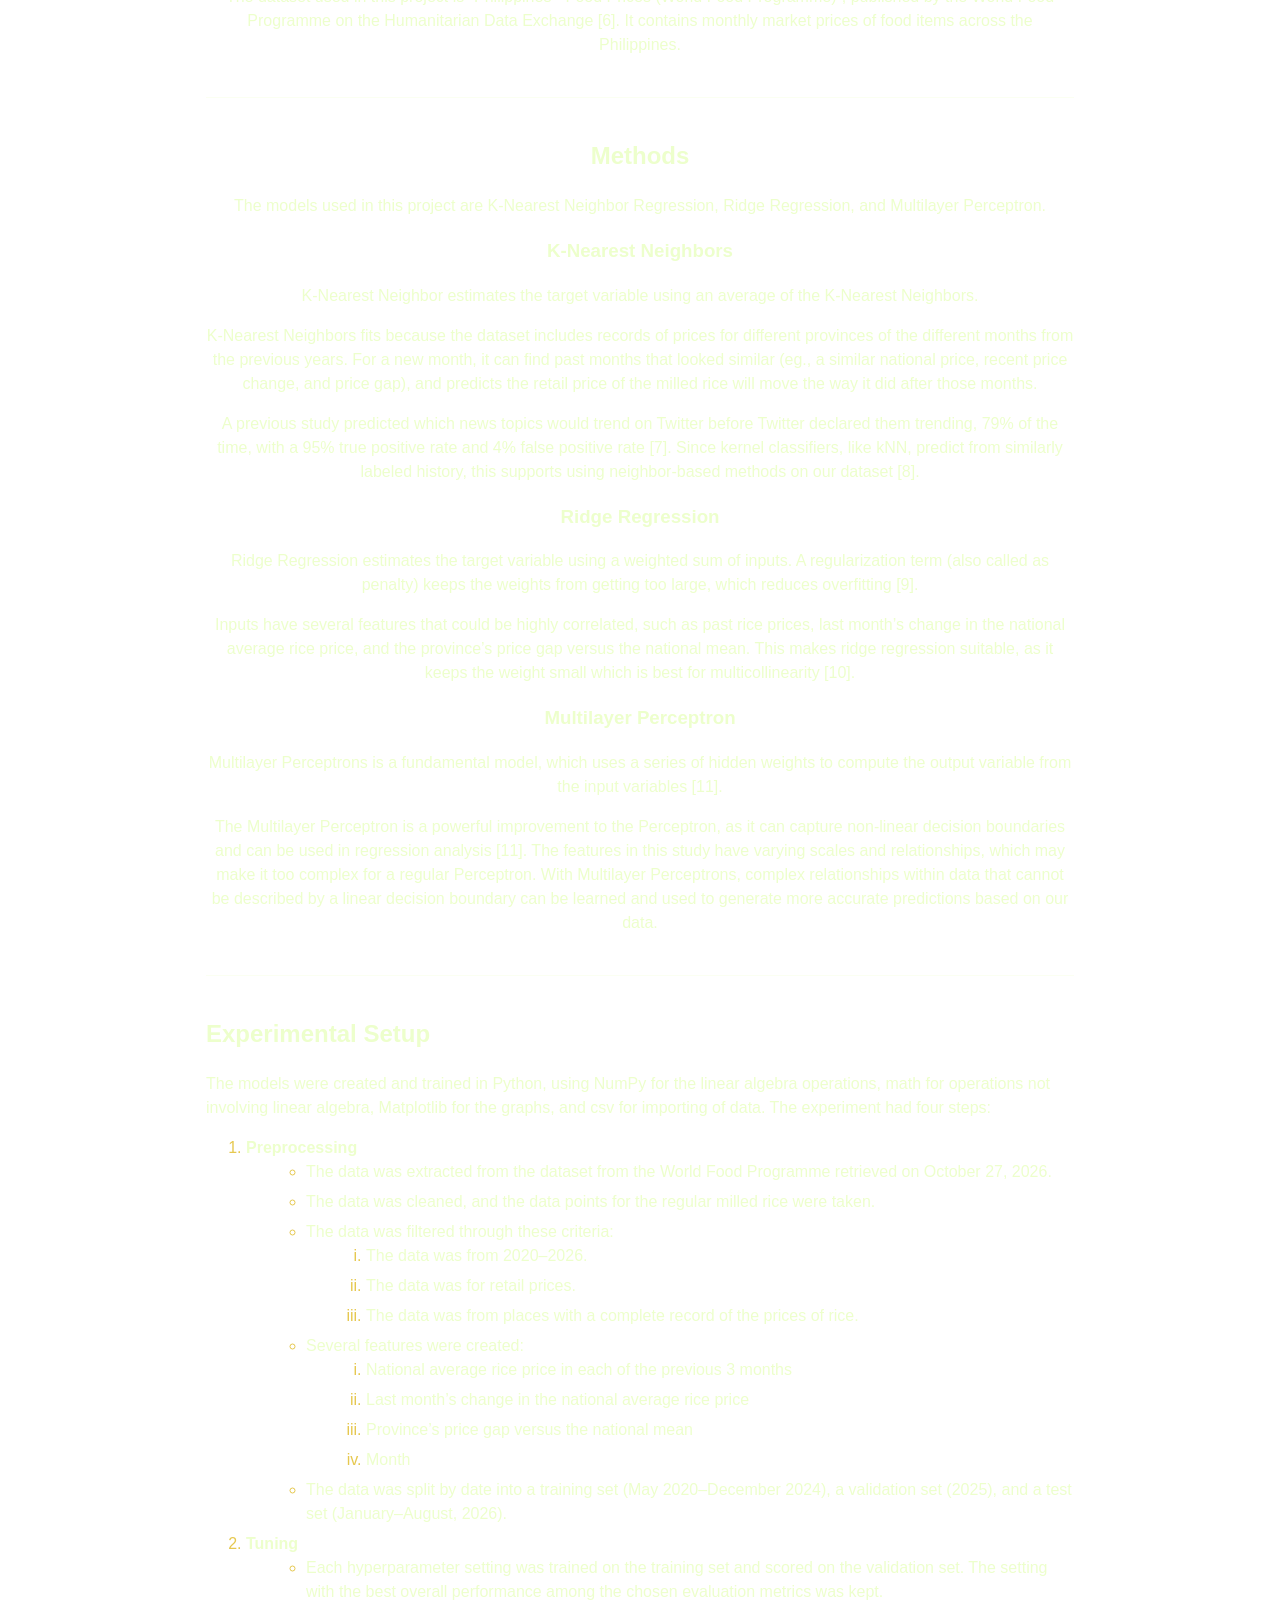
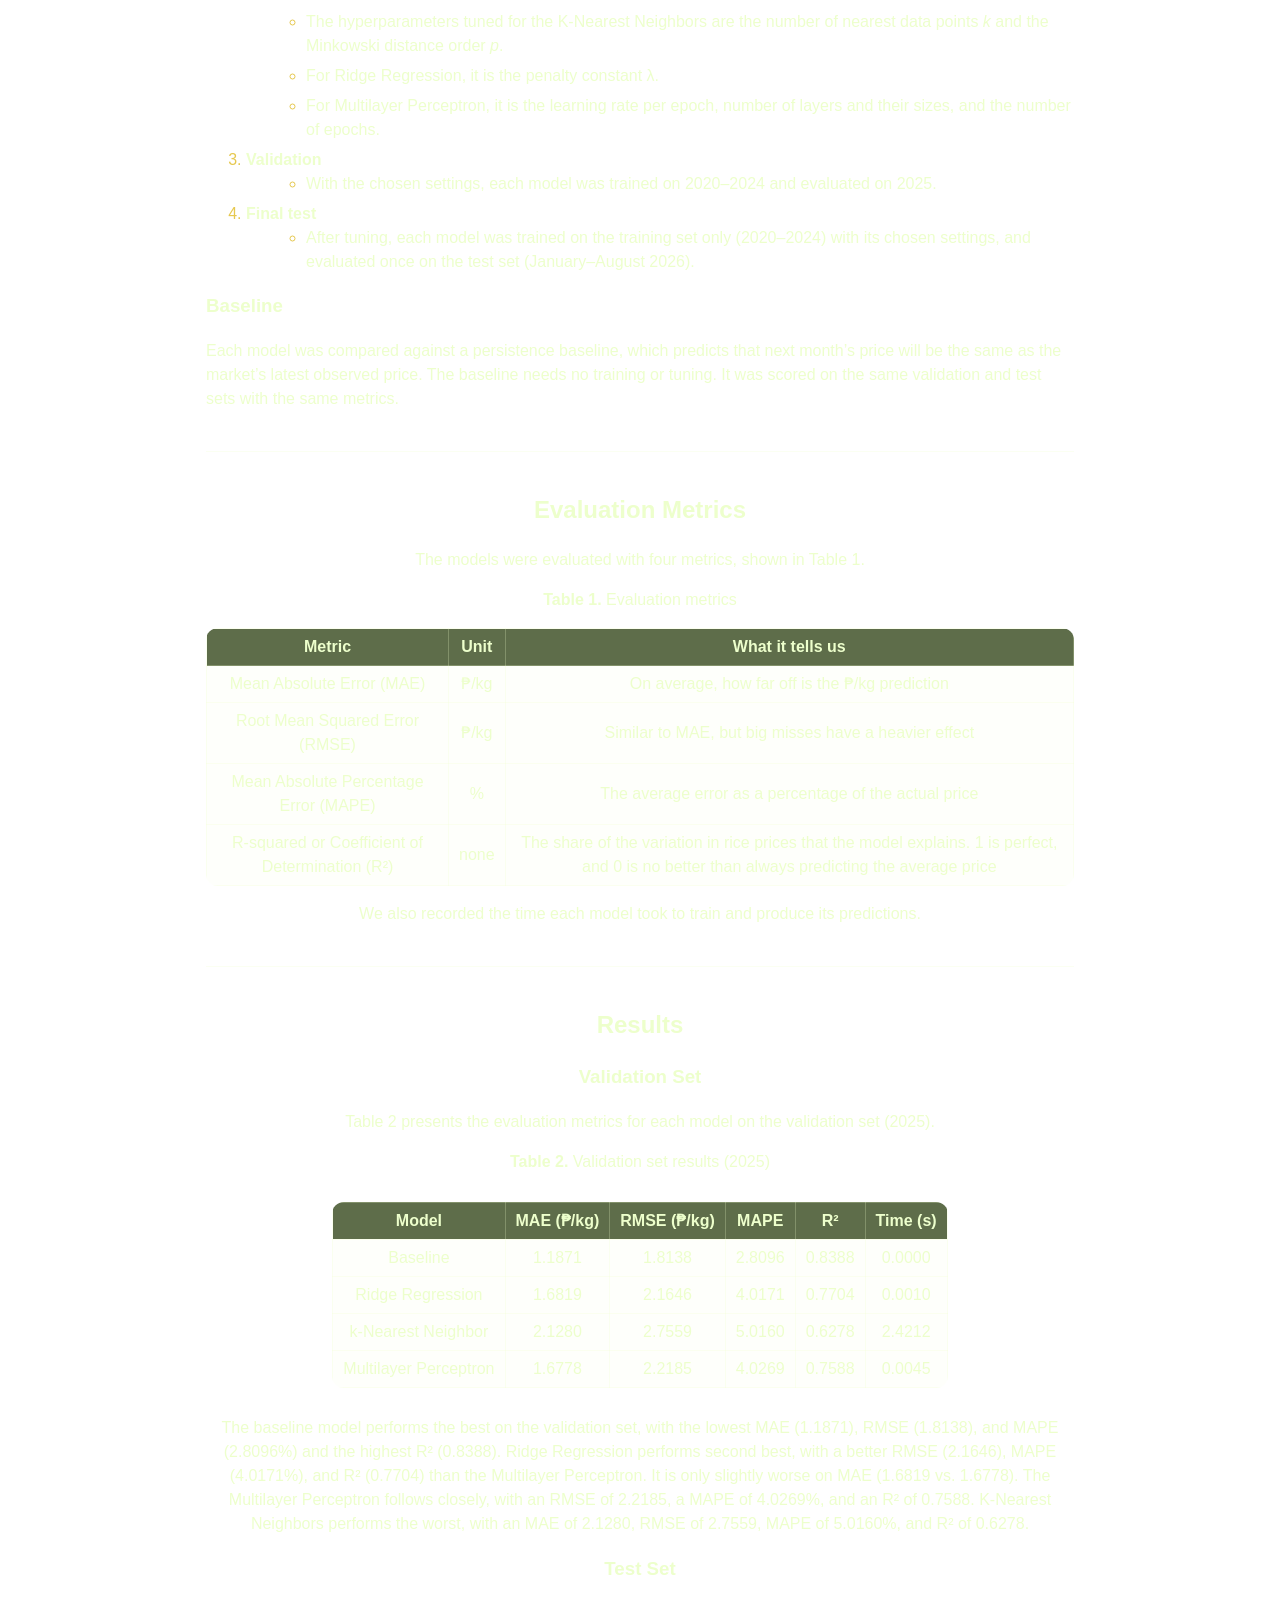
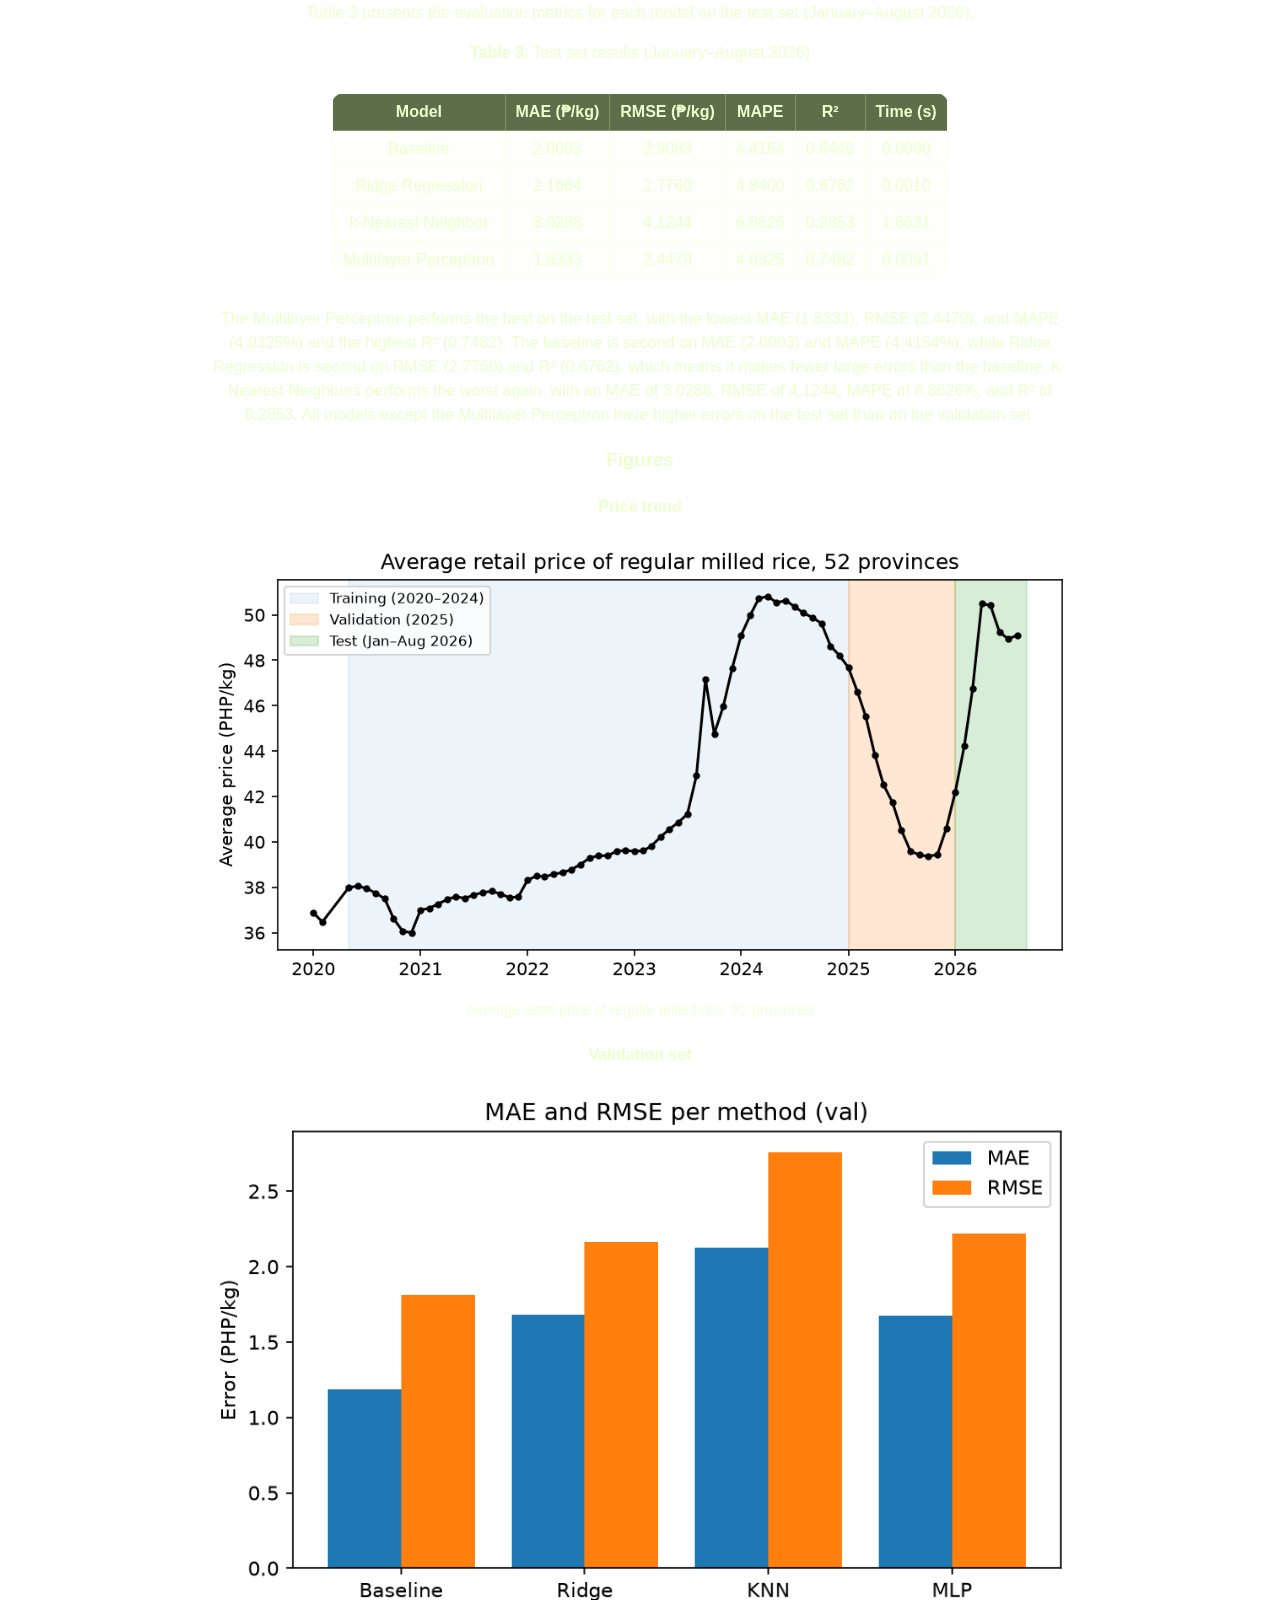
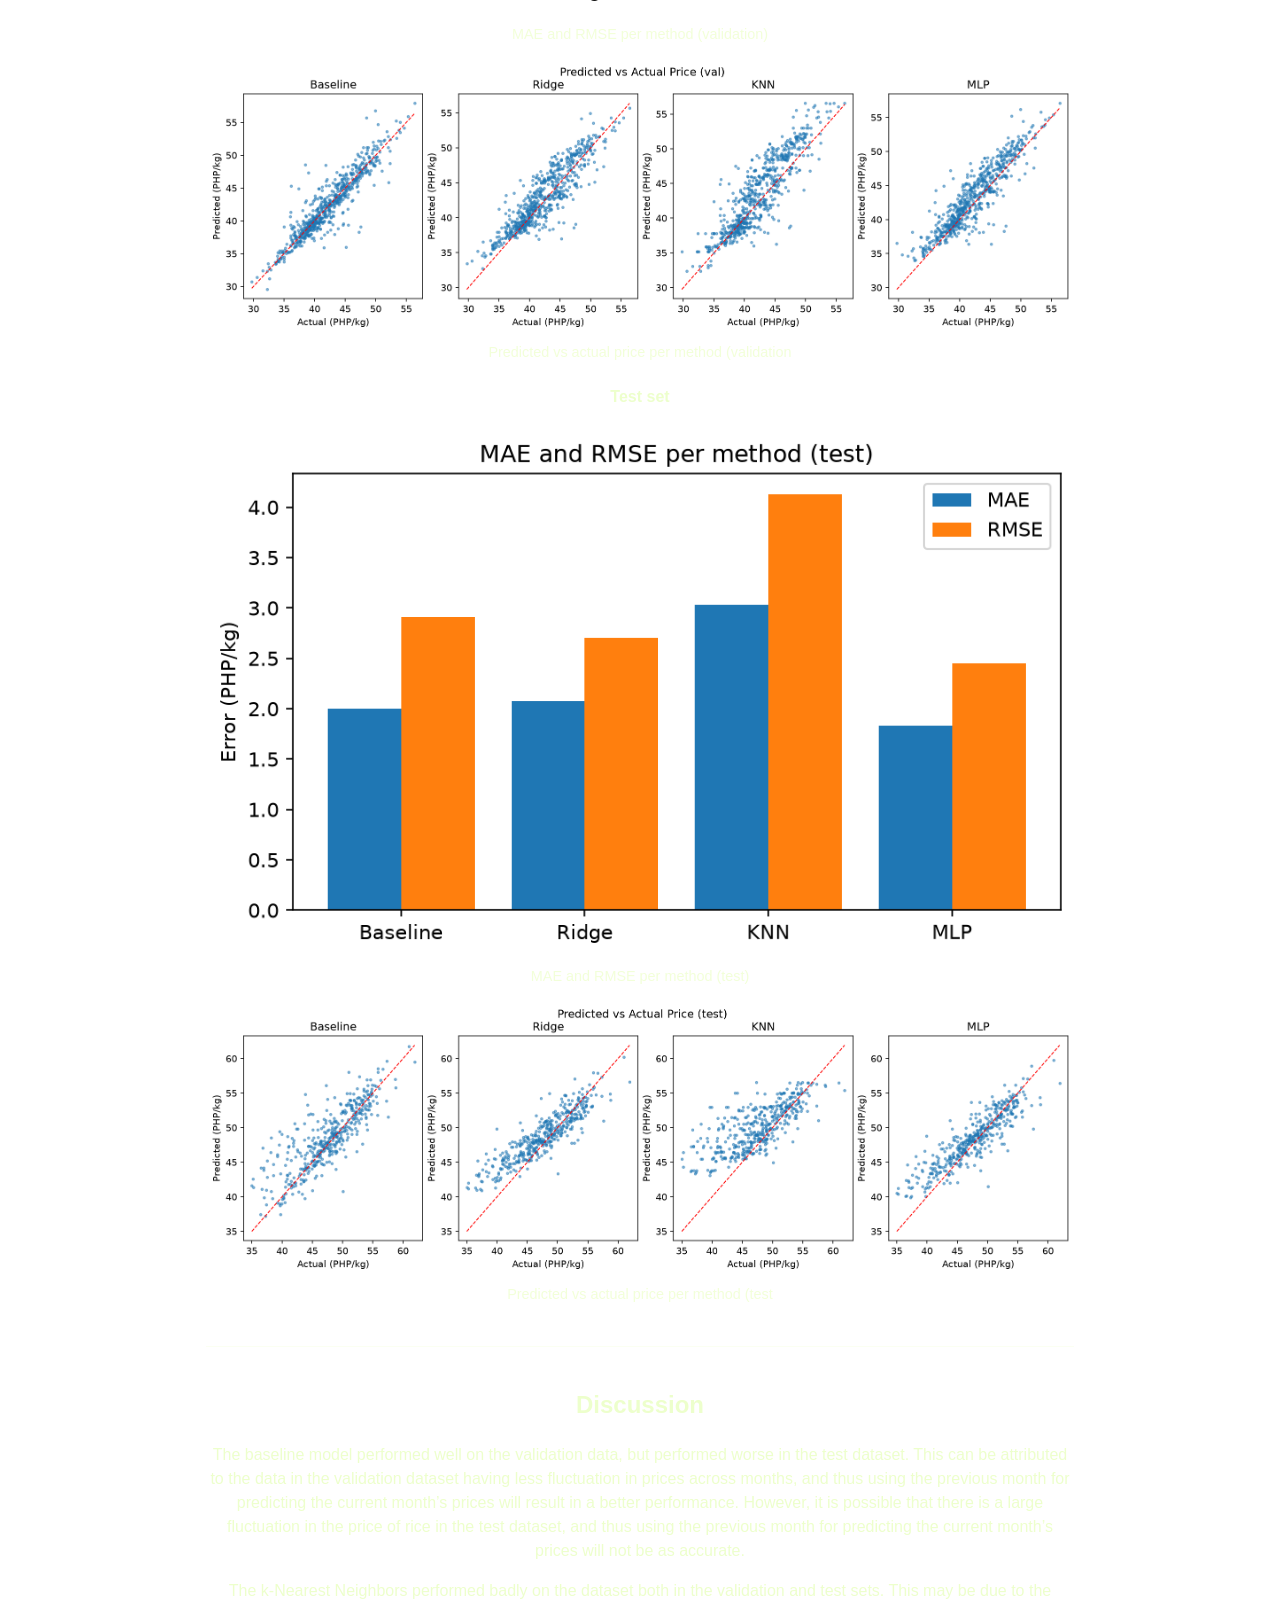
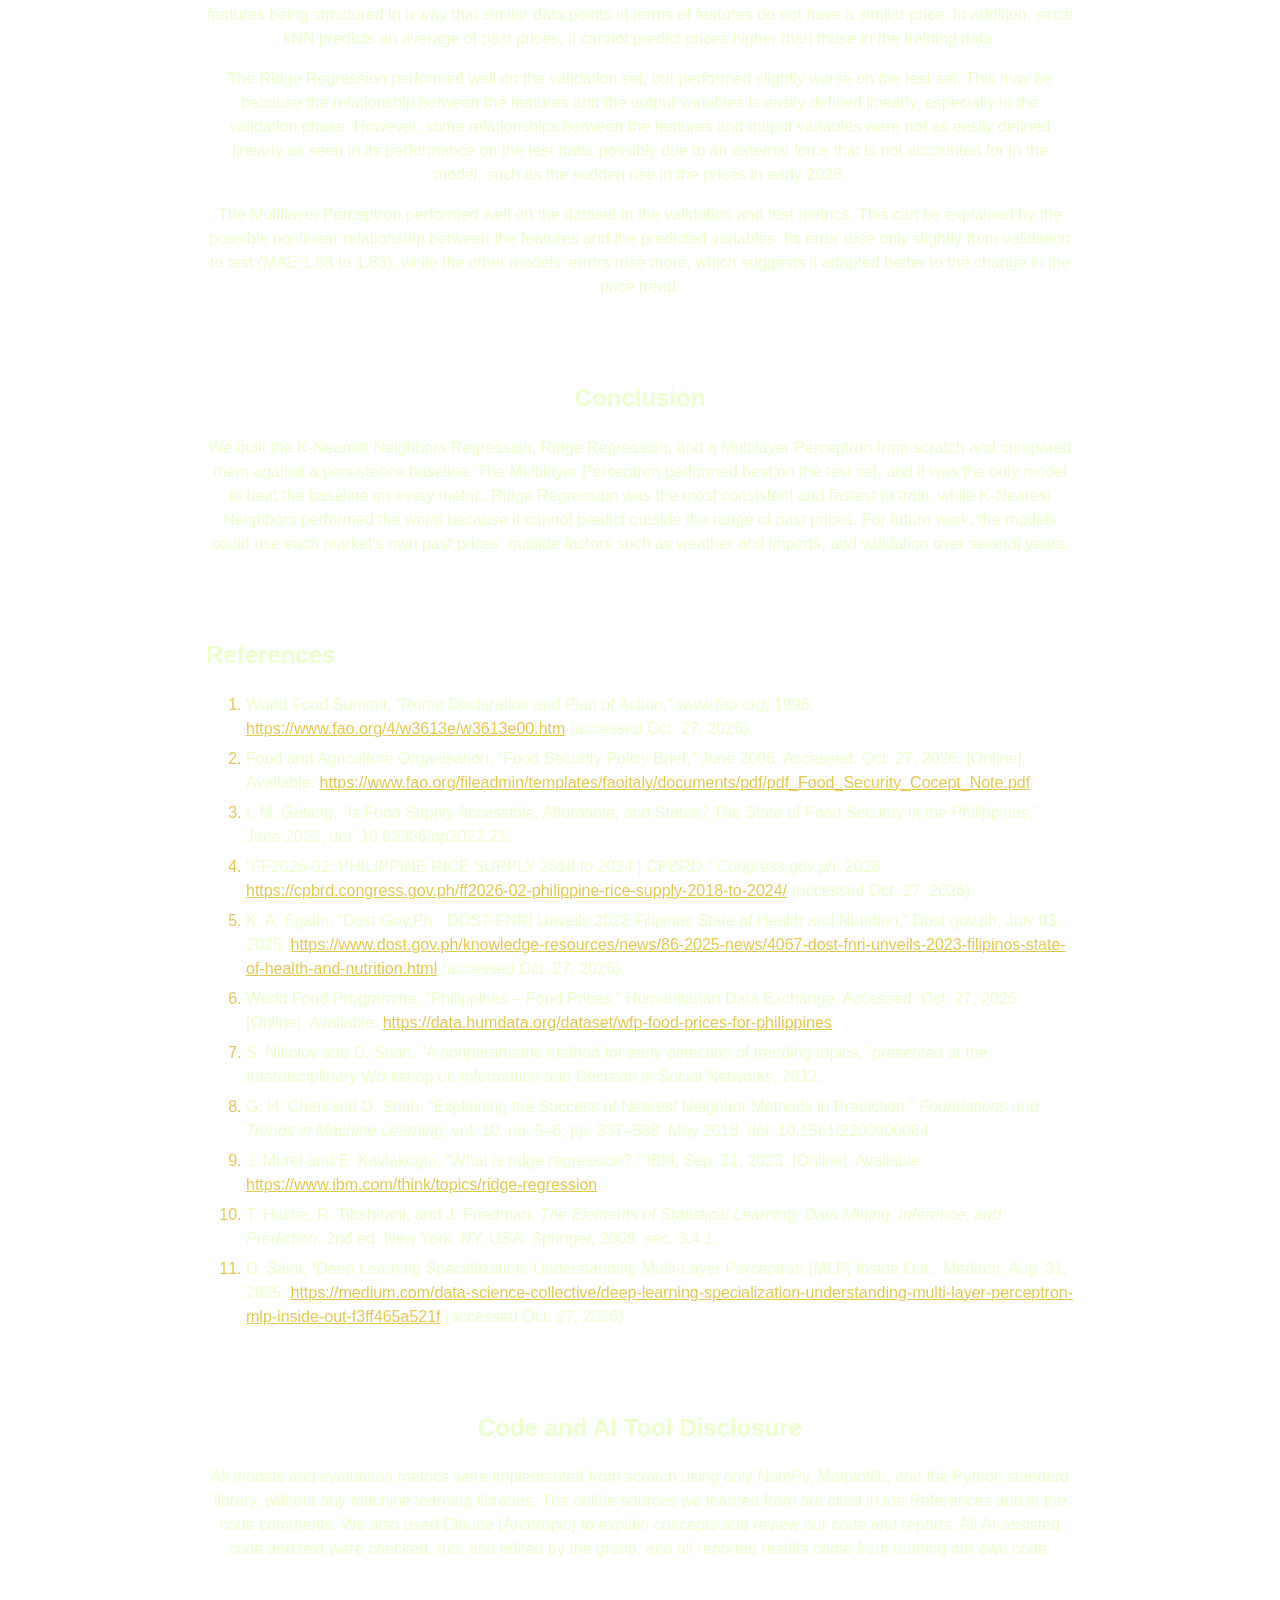
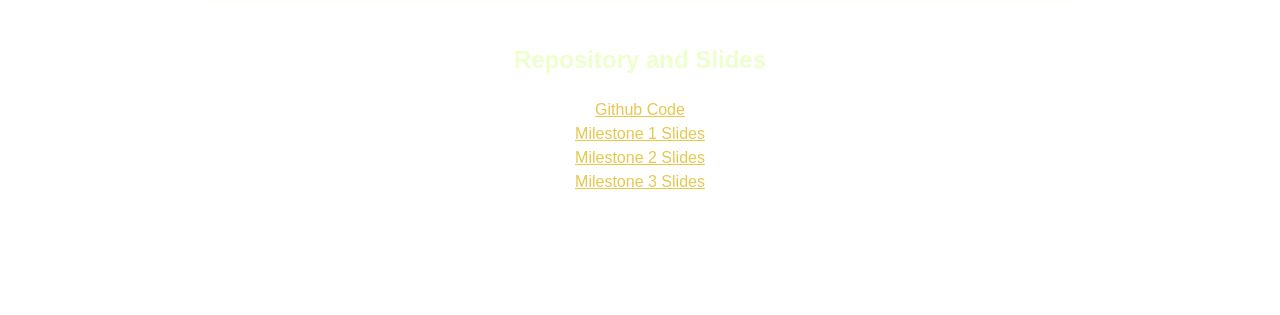
==== commit 038737f4: "style: edit project page css" ====
--- a/docs/index.html
+++ b/docs/index.html
@@ -4,67 +4,27 @@
     <meta charset="utf-8">
     <meta name="viewport" content="width=device-width, initial-scale=1">
     <title>kAInan Project Page</title>
-
-    <style>
-        body {
-            max-width: 900px;
-            margin: 0 auto;
-            padding: 0 16px 40px;
-            text-align: center;
-            font-family: Helvetica, Arial, sans-serif;
-            line-height: 1.5;
-        }
-
-        table {
-            margin: 12px auto;
-            border-collapse: collapse;
-        }
-
-        th, td {
-            border: 1px solid #999;
-            padding: 6px 10px;
-        }
-
-        ul, ol {
-            list-style-position: outside;
-            padding-left: 40px;
-            text-align: left;
-        }
-
-        img {
-            max-width: 100%;
-        }
-
-        .left {
-            text-align: left;
-        }
-
-        figure {
-            margin: 16px 0;
-        }
-
-        figcaption {
-            font-size: 0.9em;
-            color: #444;
-        }
-
-        .table-wrap {
-            overflow-x: auto;
-        }
-
-        #setup ol ol,
-        #setup ol ul {
-        margin-left: 20px;
-}
-    </style>
+    <link rel="stylesheet" href="css/style.css">
 </head>
 
 <body>
+<div class="page">
+
+    <nav class="nav">
+        <a class="nav-brand" href="#top"><img src="assets/logo.png" alt="">kAInan</a>
+        <ul class="nav-links">
+            <li><a href="#abstract">Abstract</a></li>
+            <li><a href="#dataset">Dataset</a></li>
+            <li><a href="#methods">Methods</a></li>
+            <li><a href="#results">Results</a></li>
+            <li><a href="#conclusion">Conclusion</a></li>
+        </ul>
+    </nav>
 
     <!-- Every [data-content="name"] box is filled by script.js using content.js -->
 
     <!-- 1. Title and group members -->
-    <header>
+    <header id="top">
         <h1 data-content="title"></h1>
         <div data-content="members"></div>
     </header>
@@ -168,6 +128,8 @@
         <div data-content="links"></div>
     <hr>
 
+</div>
+
     <script src="content.js"></script>
     <script src="script.js"></script>
 
--- a/docs/css/style.css
+++ b/docs/css/style.css
@@ -0,0 +1,219 @@
+:root {
+    --text: #edffcc;
+    --text-muted: rgba(237, 255, 204, 0.75);
+    --bg-start: #005b2e;
+    --bg-end: #808b01;
+    --pill: rgba(40, 60, 15, 0.75);    
+    --line: rgba(237, 255, 204, 0.7);    
+    --line-soft: rgba(237, 255, 204, 0.25);
+    --card: rgba(237, 255, 204, 0.08);
+    --accent: #e6c84f;                
+
+    --font-heading: "Helios", "Helios Bold", "Helvetica Neue", Helvetica, Arial, sans-serif;
+    --font-strong: "Arial MT Pro", "Arial MT Pro Bold", Arial, sans-serif;
+    --font-body: "Arial MT Pro", Arial, sans-serif;
+}
+
+* {
+    box-sizing: border-box;
+}
+
+html {
+    scroll-behavior: smooth;
+    scroll-padding-top: 80px;   
+}
+
+body {
+    margin: 0;
+    min-height: 100vh;
+    color: var(--text);
+    background: linear-gradient(135deg, var(--bg-start) 0%, var(--bg-end) 100%) fixed;
+    font-family: var(--font-body);
+    line-height: 1.5;
+}
+
+.page {
+    max-width: 900px;
+    margin: 0 auto;
+    padding: 0 16px 40px;
+    text-align: center;
+}
+
+.nav {
+    position: sticky;
+    top: 12px;
+    z-index: 10;
+    display: flex;
+    align-items: center;
+    gap: 24px;
+    margin: 12px 0 24px;
+    padding: 6px 12px 6px 16px;
+    text-align: left;
+    border: 1.5px solid var(--line);
+    border-radius: 999px;
+    background: rgba(40, 90, 30, 0.55);
+    backdrop-filter: blur(10px);
+    -webkit-backdrop-filter: blur(10px);
+}
+
+.nav-brand {
+    display: flex;
+    align-items: center;
+    gap: 8px;
+    font-family: var(--font-strong);
+    font-weight: 700;
+    font-size: 16px;
+    color: var(--text);
+    text-decoration: none;
+}
+
+.nav-brand img {
+    width: 24px;
+    height: 24px;
+}
+
+.nav-links {
+    display: flex;
+    flex-wrap: wrap;
+    justify-content: flex-end;
+    gap: 2px;
+    margin: 0 0 0 auto;
+    padding: 0;
+    list-style: none;
+    text-align: left;
+}
+
+.nav-links a {
+    display: block;
+    padding: 4px 10px;
+    border-radius: 999px;
+    font-size: 14px;
+    color: var(--text);
+    text-decoration: none;
+    transition: background 0.2s;
+}
+
+.nav-links a:hover {
+    background: var(--card);
+}
+
+
+h1, h2, h3, h4 {
+    font-family: var(--font-heading);
+    font-weight: 700;
+    color: var(--text);
+}
+
+strong, b {
+    font-family: var(--font-strong);
+    font-weight: 700;
+}
+
+a {
+    color: var(--accent);
+}
+
+a:hover {
+    color: var(--text);
+}
+
+
+header {
+    text-align: center;
+}
+
+
+hr {
+    margin: 40px 0;
+    border: 0;
+    border-top: 1px solid var(--line-soft);
+}
+
+ul, ol {
+    list-style-position: outside;
+    padding-left: 40px;
+    text-align: left;
+}
+
+li {
+    margin-bottom: 6px;
+}
+
+li::marker {
+    color: var(--accent);
+}
+
+#setup ol ol,
+#setup ol ul {
+    margin-left: 20px;
+}
+
+
+.table-wrap {
+    overflow-x: auto;
+}
+
+table {
+    margin: 12px auto;
+    border-collapse: collapse;
+    background: var(--card);
+    border-radius: 12px;
+    overflow: hidden;
+}
+
+th, td {
+    border: 1px solid var(--line-soft);
+    padding: 6px 10px;
+}
+
+th {
+    font-family: var(--font-strong);
+    font-weight: 700;
+    background: var(--pill);
+}
+
+
+img {
+    max-width: 100%;
+}
+
+figure {
+    margin: 16px 0;
+}
+
+figure img {
+    display: block;
+    margin: 0 auto;
+}
+
+figcaption {
+    margin-top: 8px;
+    font-size: 0.9em;
+    color: var(--text-muted);
+    text-align: center;
+}
+
+.left {
+    text-align: left;
+}
+
+
+@media (max-width: 820px) {
+    .nav {
+        flex-wrap: wrap;
+        border-radius: 28px;
+        padding: 12px 16px;
+        margin-bottom: 48px;
+    }
+
+    .nav-links {
+        width: 100%;
+        margin: 0;
+        justify-content: flex-start;
+    }
+
+    .nav-links a {
+        padding: 6px 12px;
+    }
+
+}
